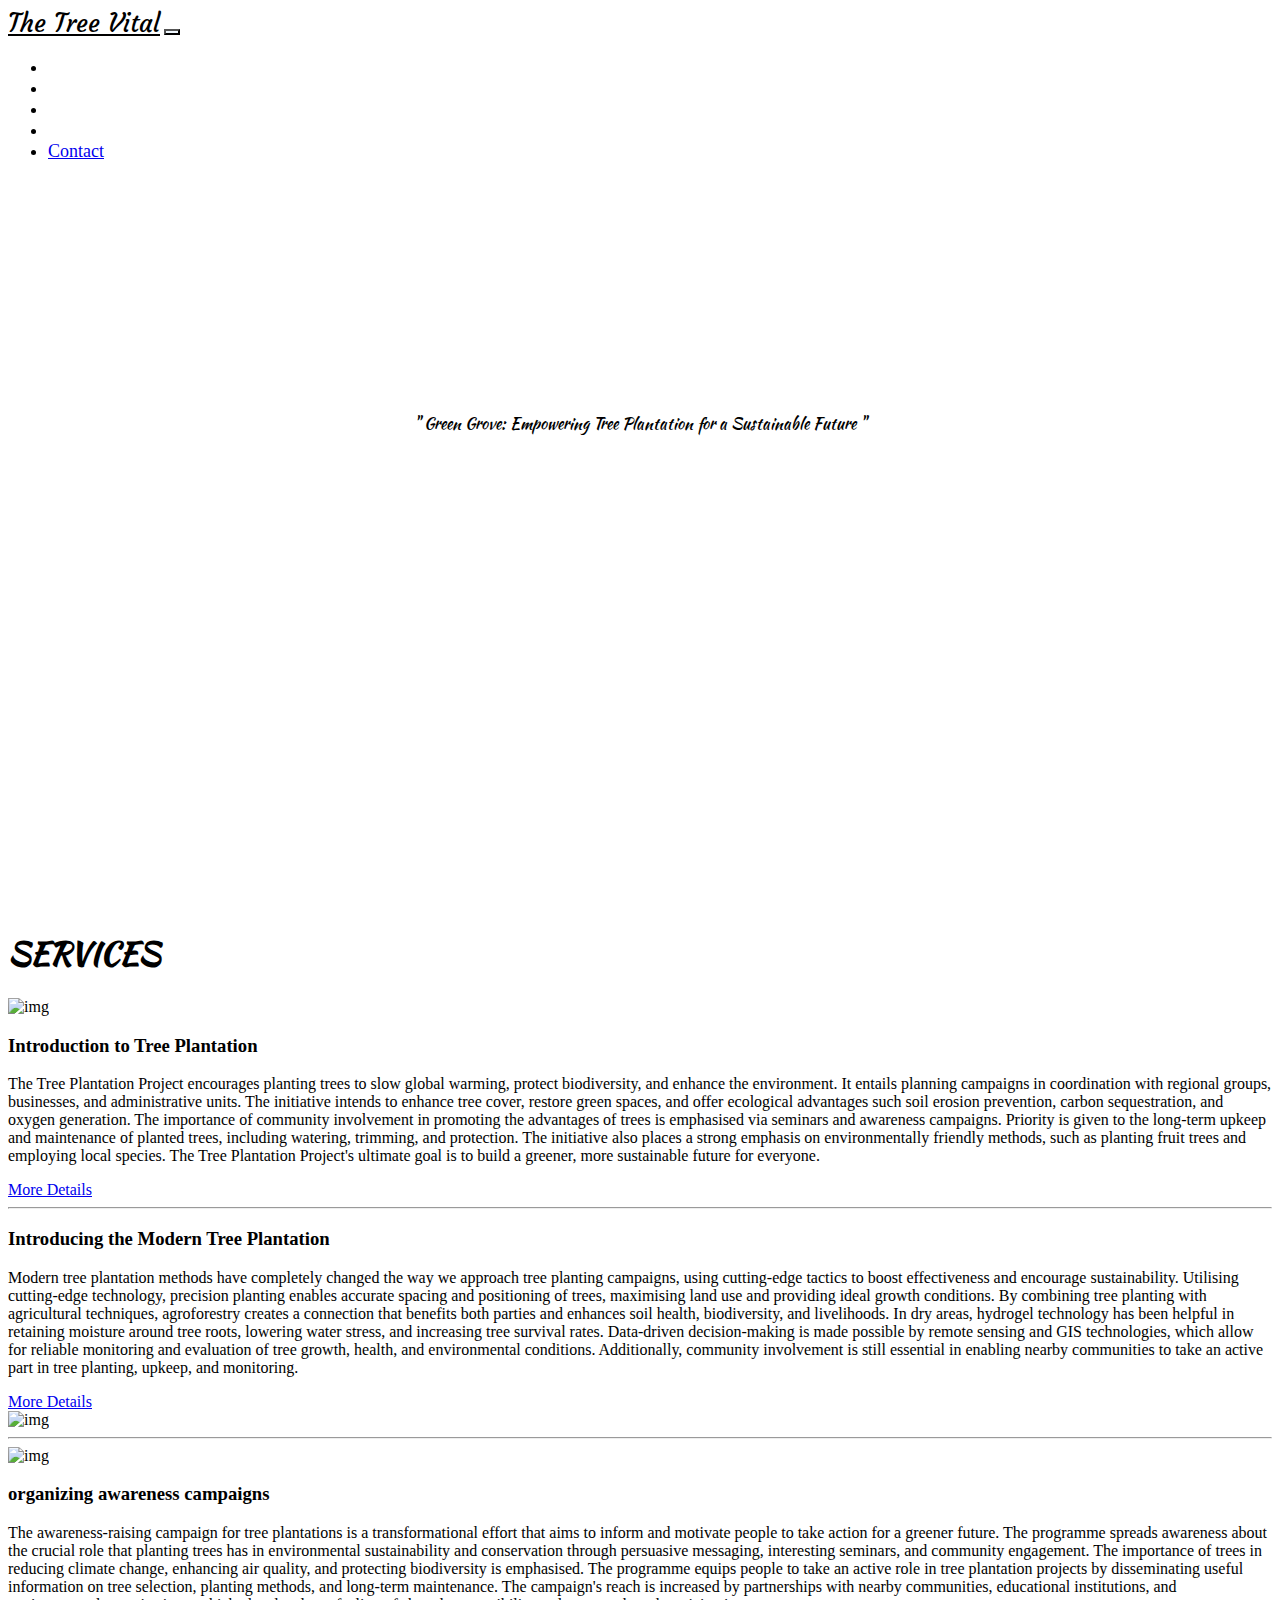
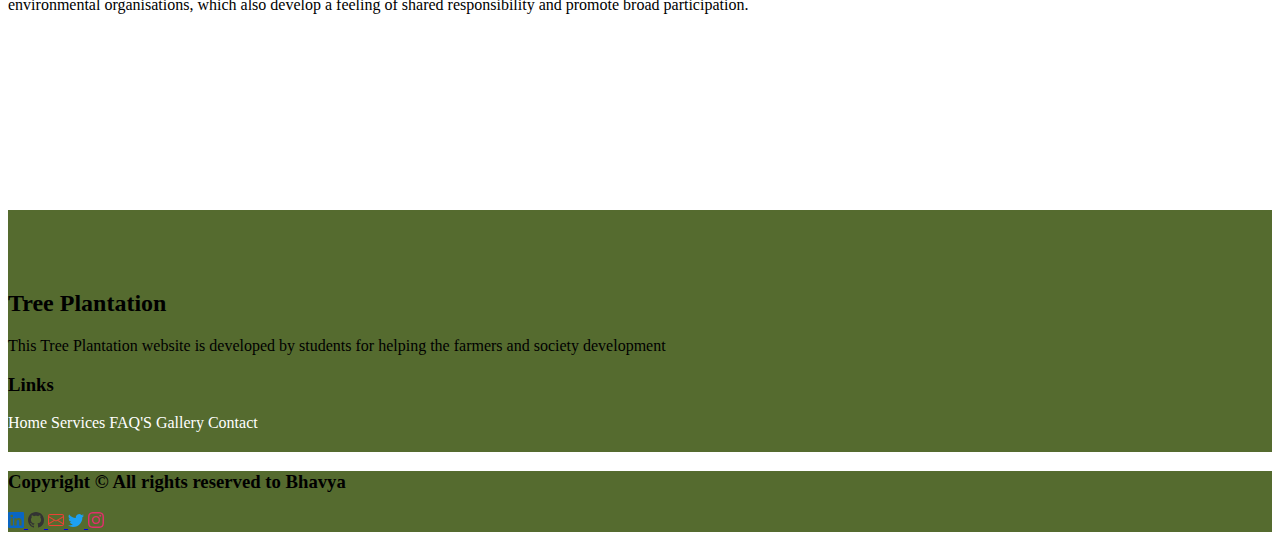
==== index.html @ 6fcde403 "Add files via upload" ====
<!DOCTYPE html>
<html lang="en">
<head>
    <meta charset="UTF-8">
    <meta name="viewport" content="width=device-width, initial-scale=1.0">
    <title>Tree Plantation</title>
    <link rel="preconnect" href="https://fonts.googleapis.com">
    <link rel="preconnect" href="https://fonts.gstatic.com" crossorigin>
    <link href="https://fonts.googleapis.com/css2?family=Courgette&family=Kaushan+Script&display=swap" rel="stylesheet">
    <link rel="preconnect" href="https://fonts.googleapis.com">
    <link rel="preconnect" href="https://fonts.gstatic.com" crossorigin>
    <link href="https://fonts.googleapis.com/css2?family=Courgette&display=swap" rel="stylesheet">
    <link href="https://cdn.jsdelivr.net/npm/bootstrap@5.3.0/dist/css/bootstrap.min.css" rel="stylesheet" integrity="sha384-9ndCyUaIbzAi2FUVXJi0CjmCapSmO7SnpJef0486qhLnuZ2cdeRhO02iuK6FUUVM" crossorigin="anonymous">
    <link rel="stylesheet" href="./style.css">
</head>
<body>
    
          
      <div class="header px-2">
        <nav class="navbar navbar-expand-md" aria-label="Fourth navbar example">
            <div class="container-fluid">
              <a class="navbar-brand fw-bold fs-1 px-2" href="./index.html">The Tree Vital</a>
              <button class="navbar-toggler collapsed" type="button" data-bs-toggle="collapse" data-bs-target="#navbarsExample04" aria-controls="navbarsExample04" aria-expanded="false" aria-label="Toggle navigation">
                <span class="navbar-toggler-icon"></span>
              </button>
            </div>
              <div class="navbar-collapse collapse" id="navbarsExample04">
                <ul class="navbar-nav me-auto mb-2 mb-md-0 fw-medium fs-5">
                  <li class="nav-item px-2">
                    <a class="nav-link" href="#hero-section">Home</a>
                  </li>
                  <li class="nav-item px-2">
                    <a class="nav-link" href="./services.html">Services</a>
                  </li>
                  <li class="nav-item px-2">
                    <a class="nav-link" href="./FAQ'S.html">FAQ'S</a>
                  </li>
                  <li class="nav-item px-2">
                    <a class="nav-link" href="./gallery.html">Gallery</a>
                  </li>
                  <li>
                    <a  class="btn btn-success mt-1 me-2 ms-1" href="./contact.html">Contact</a>
                  </li>
                 
                </ul>
              </div> 
          </nav>

          <div class="hero" id="hero-section">
            <p class="title fs-1 fw-bold">" Green Grove: Empowering Tree Plantation for a Sustainable Future "
             </p>
          </div>
          <div class="layer"></div>
        </div>
    
        <div class="sevices mt-5 pt-5">
       
          <div><h1 class="text-center fw-medium fs-1 mb-5 pb-4 serv-head">SERVICES</h1></div>

          <div class="container-fluid text-center p-3">
             <div class="row">

               <div class="col-lg-6 col-md-12 ">
                 <img src="images\images (3).jpeg" class="img-fluid rounded" alt="img">
               </div>

               <div class="col-lg-6 col-md-12 d-flex flex-column justify-content-center align-items-center">
                  <h3 class="sev1">Introduction to Tree Plantation</h3>
                  <p class="fw-medium">The Tree Plantation Project encourages planting trees to slow global warming, protect biodiversity, and enhance the environment. It entails planning campaigns in coordination with regional groups, businesses, and administrative units. The initiative intends to enhance tree cover, restore green spaces, and offer ecological advantages such soil erosion prevention, carbon sequestration, and oxygen generation. The importance of community involvement in promoting the advantages of trees is emphasised via seminars and awareness campaigns. Priority is given to the long-term upkeep and maintenance of planted trees, including watering, trimming, and protection. The initiative also places a strong emphasis on environmentally friendly methods, such as planting fruit trees and employing local species. The Tree Plantation Project's ultimate goal is to build a greener, more sustainable future for everyone.</p>
                  <a class="btn btn-success" href="./services.html#service-1">More Details</a>
               </div>

            </div>
           </div>

        <hr class="border border-success border-5">

           <div class="container-fluid text-center p-3">
            <div class="row">

              <div class="col-lg-6 col-md-12 d-flex flex-column justify-content-center align-items-center">
                 <h3 class="sev2">Introducing the Modern Tree Plantation</h3>
                 <p class="fw-medium">Modern tree plantation methods have completely changed the way we approach tree planting campaigns, using cutting-edge tactics to boost effectiveness and encourage sustainability. Utilising cutting-edge technology, precision planting enables accurate spacing and positioning of trees, maximising land use and providing ideal growth conditions. By combining tree planting with agricultural techniques, agroforestry creates a connection that benefits both parties and enhances soil health, biodiversity, and livelihoods. In dry areas, hydrogel technology has been helpful in retaining moisture around tree roots, lowering water stress, and increasing tree survival rates. Data-driven decision-making is made possible by remote sensing and GIS technologies, which allow for reliable monitoring and evaluation of tree growth, health, and environmental conditions. Additionally, community involvement is still essential in enabling nearby communities to take an active part in tree planting, upkeep, and monitoring.</p>
                 <a class="btn btn-success bt" href="./services.html#service-2">More Details</a>
              </div>
              <div class="col-lg-6 col-md-12 ">
                 <img src="images\TreePlanting.jpg" class="rounded img-fluid" alt="img">
               </div>

           </div>
          </div>
          <hr class="border border-success border-5">
          <div class="container-fluid text-center p-3">
            <div class="row">

              <div class="col-lg-6 col-md-12 ">
                 <img src="images/plantation.jpg" class="rounded img-fluid" alt="img">
              </div>

              <div class="col-lg-6 col-md-12 d-flex flex-column justify-content-center align-items-center">
                 <h3 class="sev3"> organizing awareness campaigns</h3>
                 <p class="fw-medium">The awareness-raising campaign for tree plantations is a transformational effort that aims to inform and motivate people to take action for a greener future. The programme spreads awareness about the crucial role that planting trees has in environmental sustainability and conservation through persuasive messaging, interesting seminars, and community engagement. The importance of trees in reducing climate change, enhancing air quality, and protecting biodiversity is emphasised. The programme equips people to take an active role in tree plantation projects by disseminating useful information on tree selection, planting methods, and long-term maintenance. The campaign's reach is increased by partnerships with nearby communities, educational institutions, and environmental organisations, which also develop a feeling of shared responsibility and promote broad participation.</p>
                
              </div>

           </div>
           
          </div>

          <div class="layer2">
            <!-- <img src="./images/Layer-3-copy.png" class="img-fluid" alt="img"> -->
        </div>
          
          <div class="footer text-center"> 
            <div class="container text-light">
                <div class="row">
                    <div class="col-lg-6 col-sm-12 mt-4">
                       <h2>Tree Plantation</h2>
                       <p>This Tree Plantation website is developed by students for helping the farmers and society development</p>
                    </div>

                    <div class="col-lg-6 col-sm-12 pt-4">
                        <h3>Links</h3>
                        <div class="d-flex gap-3 justify-content-center">
                        <a href="./index.html">Home</a>
                        <a href="./services.html">Services</a>
                        <a href="./FAQ'S.html">FAQ'S</a>
                        <a href="./gallery.html">Gallery</a>
                        <a href="./contact.html">Contact</a>
                      </div>
                    </div>

                </div>
              </div>
          </div>

            <div class="container-fluid foot">
                <div class="row p-3">
                  <h3 class=" col-lg-6 col-sm-12 fs-6 text-light"> Copyright &copy; All rights reserved to Bhavya</h3>
                  <div class="col-lg-6 col-sm-12 d-flex justify-content-end gap-4">
                    <a href="https://www.linkedin.com/in/bhavya-reddy-802b7b274/"><svg xmlns="http://www.w3.org/2000/svg" width="16" height="16" fill="currentColor" class="bi bi-linkedin" viewBox="0 0 16 16">
                      <path fill="#0A66C2" d="M0 1.146C0 .513.526 0 1.175 0h13.65C15.474 0 16 .513 16 1.146v13.708c0 .633-.526 1.146-1.175 1.146H1.175C.526 16 0 15.487 0 14.854V1.146zm4.943 12.248V6.169H2.542v7.225h2.401zm-1.2-8.212c.837 0 1.358-.554 1.358-1.248-.015-.709-.52-1.248-1.342-1.248-.822 0-1.359.54-1.359 1.248 0 .694.521 1.248 1.327 1.248h.016zm4.908 8.212V9.359c0-.216.016-.432.08-.586.173-.431.568-.878 1.232-.878.869 0 1.216.662 1.216 1.634v3.865h2.401V9.25c0-2.22-1.184-3.252-2.764-3.252-1.274 0-1.845.7-2.165 1.193v.025h-.016a5.54 5.54 0 0 1 .016-.025V6.169h-2.4c.03.678 0 7.225 0 7.225h2.4z"/>
                      </svg>
                    </a>
                    <a href="https://github.com/bhavyasriambati"><svg xmlns="http://www.w3.org/2000/svg" width="16" height="16" fill="currentColor" class="bi bi-github" viewBox="0 0 16 16">
                      <path fill="#333" d="M8 0C3.58 0 0 3.58 0 8c0 3.54 2.29 6.53 5.47 7.59.4.07.55-.17.55-.38 0-.19-.01-.82-.01-1.49-2.01.37-2.53-.49-2.69-.94-.09-.23-.48-.94-.82-1.13-.28-.15-.68-.52-.01-.53.63-.01 1.08.58 1.23.82.72 1.21 1.87.87 2.33.66.07-.52.28-.87.51-1.07-1.78-.2-3.64-.89-3.64-3.95 0-.87.31-1.59.82-2.15-.08-.2-.36-1.02.08-2.12 0 0 .67-.21 2.2.82.64-.18 1.32-.27 2-.27.68 0 1.36.09 2 .27 1.53-1.04 2.2-.82 2.2-.82.44 1.1.16 1.92.08 2.12.51.56.82 1.27.82 2.15 0 3.07-1.87 3.75-3.65 3.95.29.25.54.73.54 1.48 0 1.07-.01 1.93-.01 2.2 0 .21.15.46.55.38A8.012 8.012 0 0 0 16 8c0-4.42-3.58-8-8-8z"/>
                      </svg>
                    </a>
                    <a href="mailto:ambatibhavyasri02@gmail.com"><svg xmlns="http://www.w3.org/2000/svg" width="16" height="16" fill="currentColor" class="bi bi-envelope" viewBox="0 0 16 16">
                      <path fill="#EA4335" d="M0 4a2 2 0 0 1 2-2h12a2 2 0 0 1 2 2v8a2 2 0 0 1-2 2H2a2 2 0 0 1-2-2V4Zm2-1a1 1 0 0 0-1 1v.217l7 4.2 7-4.2V4a1 1 0 0 0-1-1H2Zm13 2.383-4.708 2.825L15 11.105V5.383Zm-.034 6.876-5.64-3.471L8 9.583l-1.326-.795-5.64 3.47A1 1 0 0 0 2 13h12a1 1 0 0 0 .966-.741ZM1 11.105l4.708-2.897L1 5.383v5.722Z"/>
                      </svg>
                    </a>
                    <a href="https://twitter.com/BhavyaReddy02"><svg xmlns="http://www.w3.org/2000/svg" width="16" height="16" fill="currentColor" class="bi bi-twitter" viewBox="0 0 16 16">
                      <path fill="#1DA1F2" d="M5.026 15c6.038 0 9.341-5.003 9.341-9.334 0-.14 0-.282-.006-.422A6.685 6.685 0 0 0 16 3.542a6.658 6.658 0 0 1-1.889.518 3.301 3.301 0 0 0 1.447-1.817 6.533 6.533 0 0 1-2.087.793A3.286 3.286 0 0 0 7.875 6.03a9.325 9.325 0 0 1-6.767-3.429 3.289 3.289 0 0 0 1.018 4.382A3.323 3.323 0 0 1 .64 6.575v.045a3.288 3.288 0 0 0 2.632 3.218 3.203 3.203 0 0 1-.865.115 3.23 3.23 0 0 1-.614-.057 3.283 3.283 0 0 0 3.067 2.277A6.588 6.588 0 0 1 .78 13.58a6.32 6.32 0 0 1-.78-.045A9.344 9.344 0 0 0 5.026 15z"/>
                      </svg>
                    </a>
                    <a href="https://www.instagram.com/bhavya_reddii_/"><svg xmlns="http://www.w3.org/2000/svg" width="16" height="16" fill="currentColor" class="bi bi-instagram" viewBox="0 0 16 16">
                      <path fill="#e1306c" d="M8 0C5.829 0 5.556.01 4.703.048 3.85.088 3.269.222 2.76.42a3.917 3.917 0 0 0-1.417.923A3.927 3.927 0 0 0 .42 2.76C.222 3.268.087 3.85.048 4.7.01 5.555 0 5.827 0 8.001c0 2.172.01 2.444.048 3.297.04.852.174 1.433.372 1.942.205.526.478.972.923 1.417.444.445.89.719 1.416.923.51.198 1.09.333 1.942.372C5.555 15.99 5.827 16 8 16s2.444-.01 3.298-.048c.851-.04 1.434-.174 1.943-.372a3.916 3.916 0 0 0 1.416-.923c.445-.445.718-.891.923-1.417.197-.509.332-1.09.372-1.942C15.99 10.445 16 10.173 16 8s-.01-2.445-.048-3.299c-.04-.851-.175-1.433-.372-1.941a3.926 3.926 0 0 0-.923-1.417A3.911 3.911 0 0 0 13.24.42c-.51-.198-1.092-.333-1.943-.372C10.443.01 10.172 0 7.998 0h.003zm-.717 1.442h.718c2.136 0 2.389.007 3.232.046.78.035 1.204.166 1.486.275.373.145.64.319.92.599.28.28.453.546.598.92.11.281.24.705.275 1.485.039.843.047 1.096.047 3.231s-.008 2.389-.047 3.232c-.035.78-.166 1.203-.275 1.485a2.47 2.47 0 0 1-.599.919c-.28.28-.546.453-.92.598-.28.11-.704.24-1.485.276-.843.038-1.096.047-3.232.047s-2.39-.009-3.233-.047c-.78-.036-1.203-.166-1.485-.276a2.478 2.478 0 0 1-.92-.598 2.48 2.48 0 0 1-.6-.92c-.109-.281-.24-.705-.275-1.485-.038-.843-.046-1.096-.046-3.233 0-2.136.008-2.388.046-3.231.036-.78.166-1.204.276-1.486.145-.373.319-.64.599-.92.28-.28.546-.453.92-.598.282-.11.705-.24 1.485-.276.738-.034 1.024-.044 2.515-.045v.002zm4.988 1.328a.96.96 0 1 0 0 1.92.96.96 0 0 0 0-1.92zm-4.27 1.122a4.109 4.109 0 1 0 0 8.217 4.109 4.109 0 0 0 0-8.217zm0 1.441a2.667 2.667 0 1 1 0 5.334 2.667 2.667 0 0 1 0-5.334z"/>
                      </svg>
                    </a>
                  </div>
                </div>
              </div>
            </div>


    
     

      <script src="https://cdn.jsdelivr.net/npm/bootstrap@5.3.0/dist/js/bootstrap.bundle.min.js" integrity="sha384-geWF76RCwLtnZ8qwWowPQNguL3RmwHVBC9FhGdlKrxdiJJigb/j/68SIy3Te4Bkz" crossorigin="anonymous"></script>
</body>
</html>
---- style.css ----
.header:hover{
    color: aliceblue;
}

.navbar-brand{
    color:black;
    font-family: 'Courgette', cursive;
    font-size: 25px;
    background: url('images/page-title-layer.png');
    border-radius: 15px;
    background-position: 8%;
}
.navbar-toggler:focus{
    box-shadow:none;
}
.navbar-toggler{
    background-color: aliceblue;
}
.nav-link{
    color: white;
}
.navbar-nav{
    font-size: 18px;
}
.header{
    height: 100vh;
    background: url('images/background1.png');
    background-size: cover;
    background-repeat: no-repeat;
}
.hero{
    height:100vh;
    display: flex;
    justify-content: center;
    color:black;
    font-family: 'Kaushan Script', cursive;
}
.title{
    position: relative;
    top: 24%;
}
.layer{
    height:20vh;
    background: url('images/page-title-layer.png');
    background-size: cover;
    background-repeat: no-repeat;
    position: relative;
    bottom: 19%;
}
.serv-head{
    font-family: 'Kaushan Script', cursive;
}
.left{
    height:400px;
    background: url('./gallery/organic.jpg');
    background-size: cover;
    background-repeat: no-repeat;
}
.layer2{
    height:20vh;
    background: url('images/page-title-layer.png');
    background-size: cover;
    background-repeat: no-repeat;
    position:relative;
    top: 68px;
}
.footer{
    height:auto;
    background-color:darkolivegreen;
    padding:60px 0px 20px 0px;
}
.foot{
    background-color:darkolivegreen;
}
.footer a{
    text-decoration: none;
    color: white;
}

@media(max-width:576px){
    
    .row>.col-sm-12{
        margin-bottom: 15px;
    }
    .row>.col-sm-6{
        width:50%;
    }
    .bt{
        margin-bottom: 20px;
    }
    .hero{
        color: white;
        text-align: center;
    }
    .layer2{
        height: 10vh;
        top: 30px;
    }
    .layer{
        height: 10vh;
        bottom: 95px;
    }

}
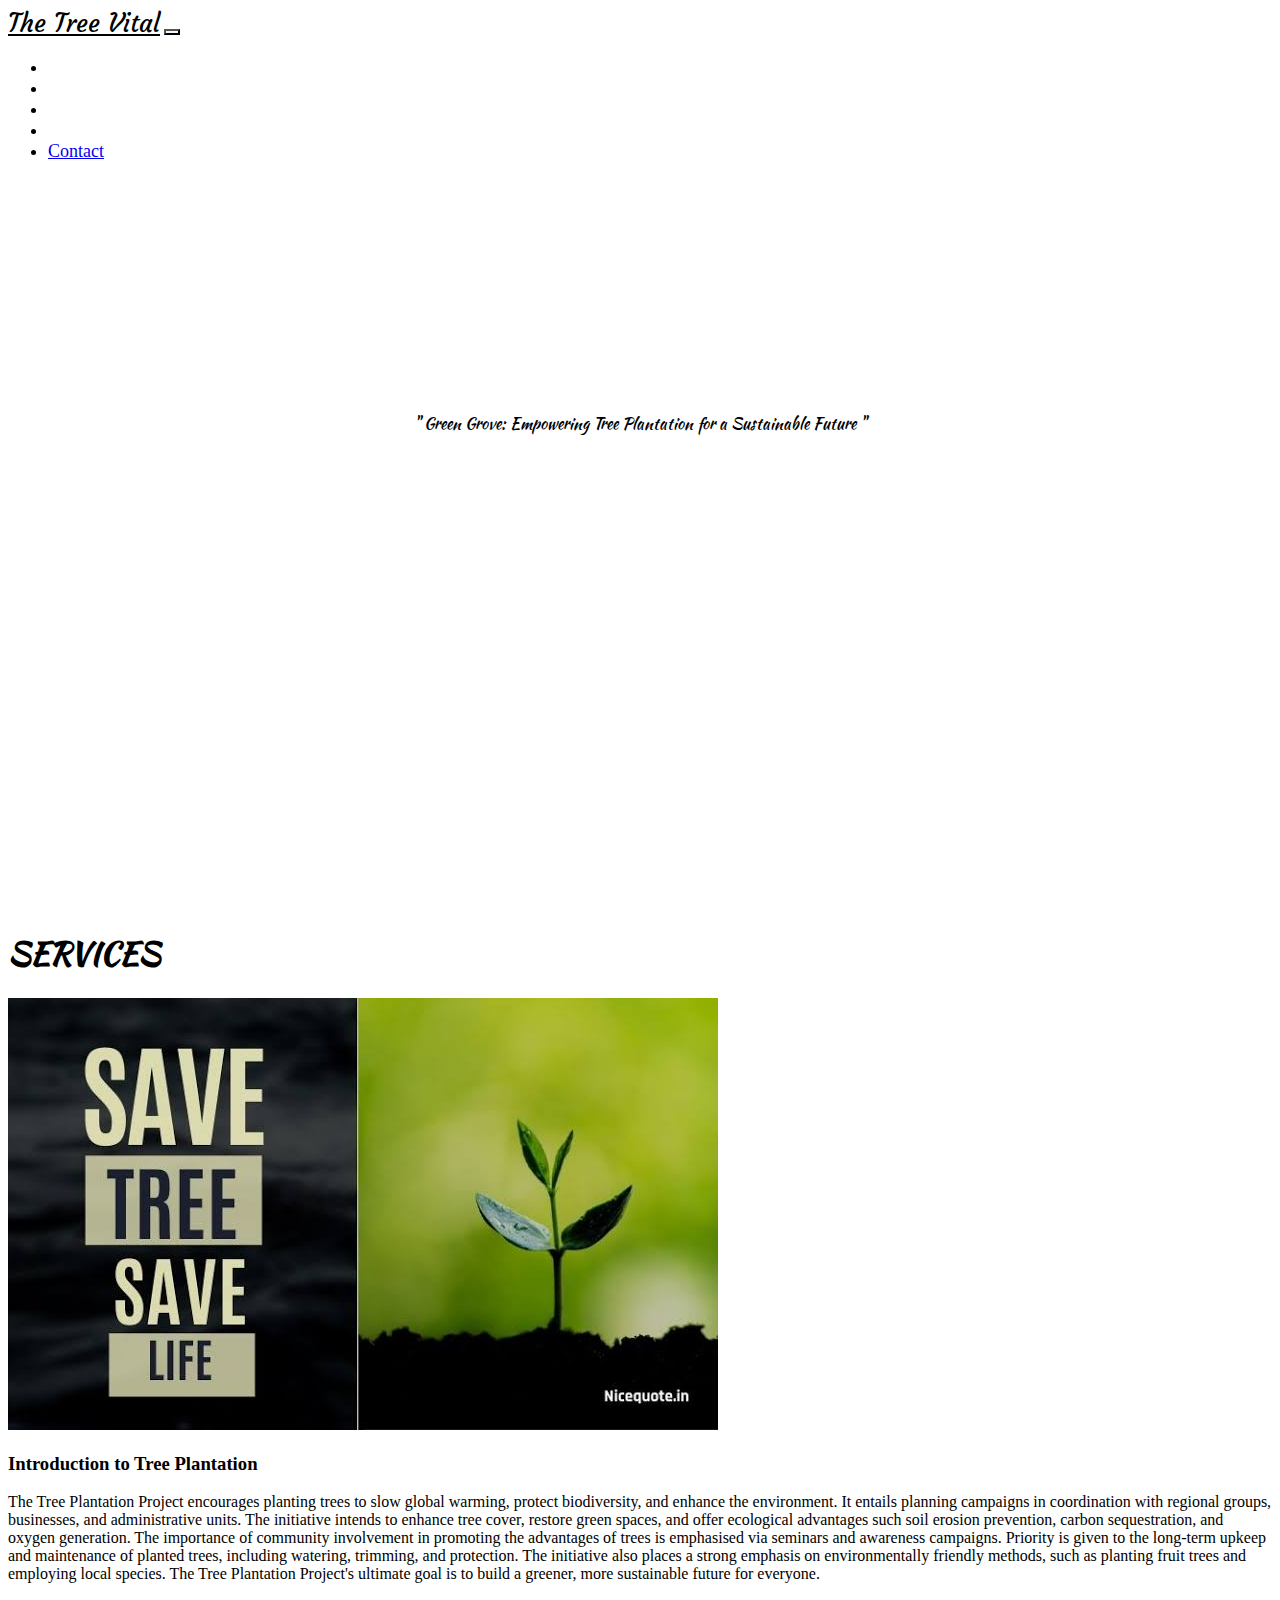
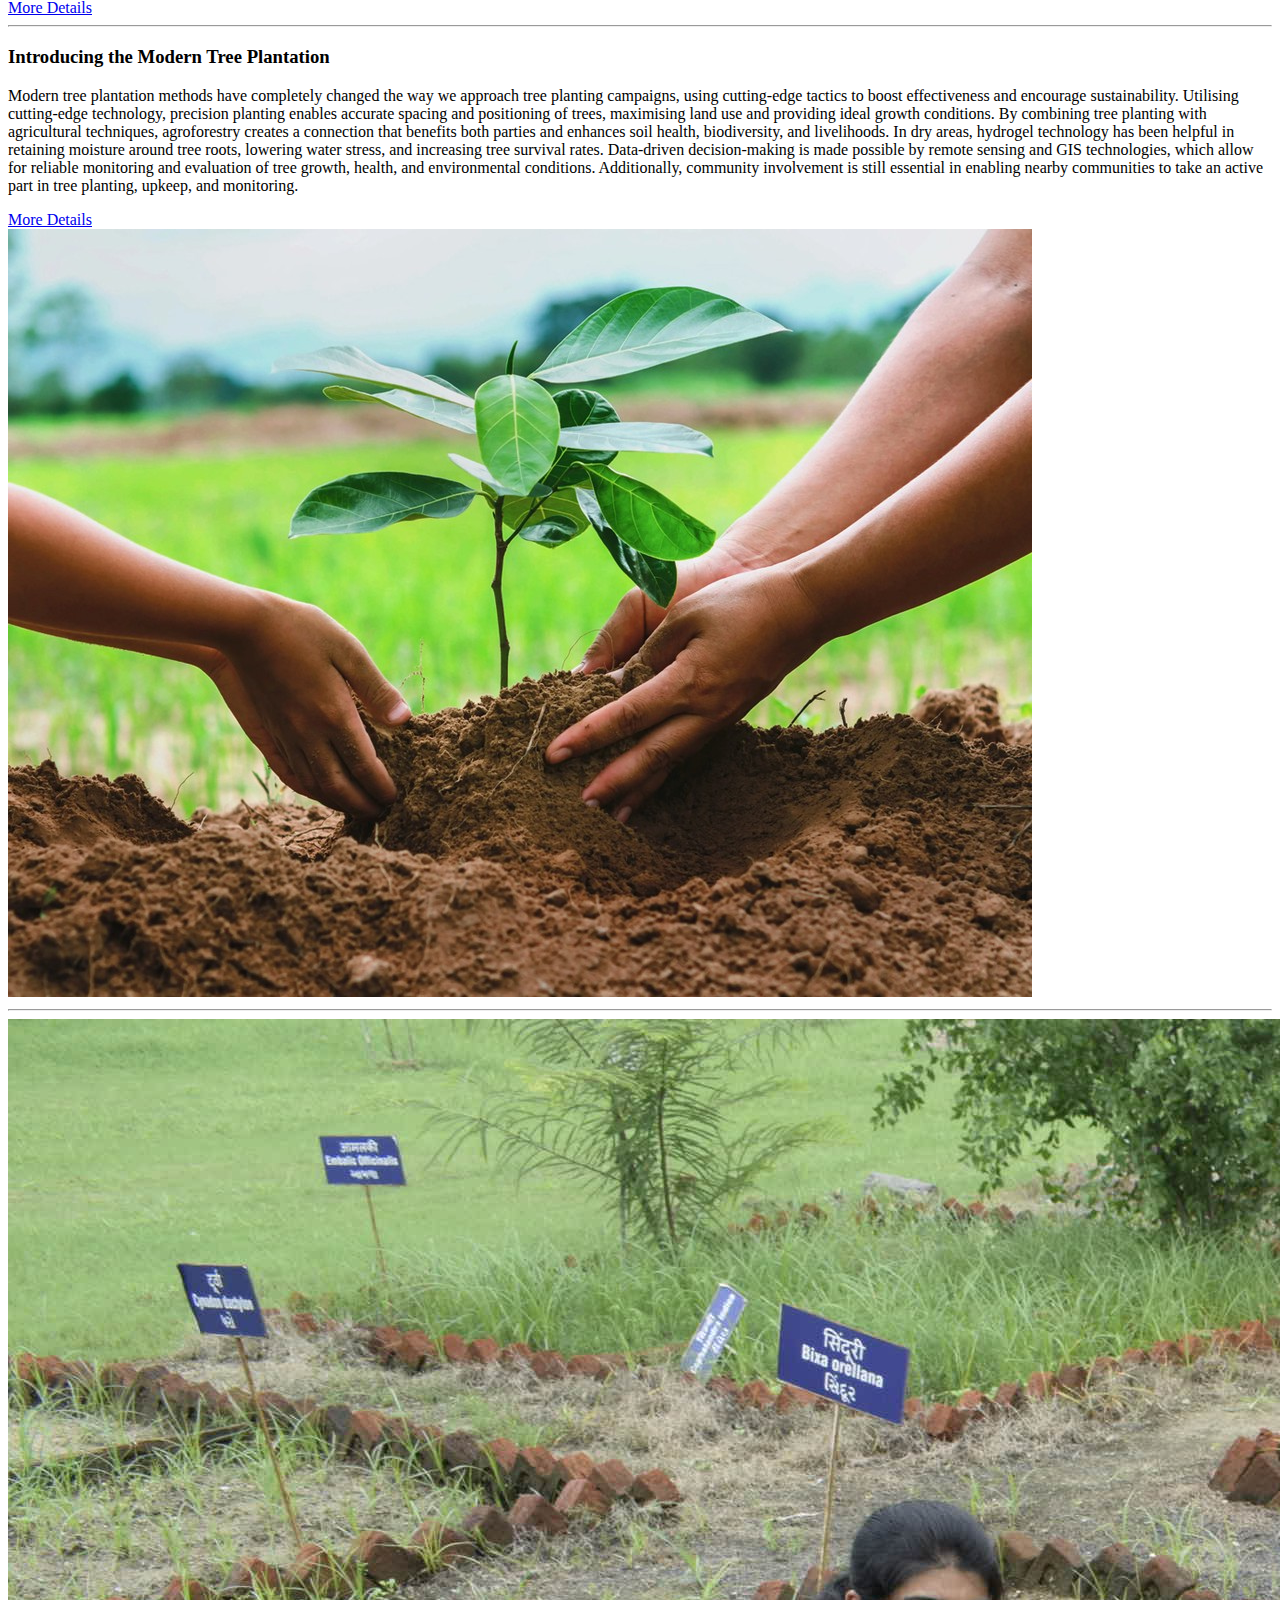
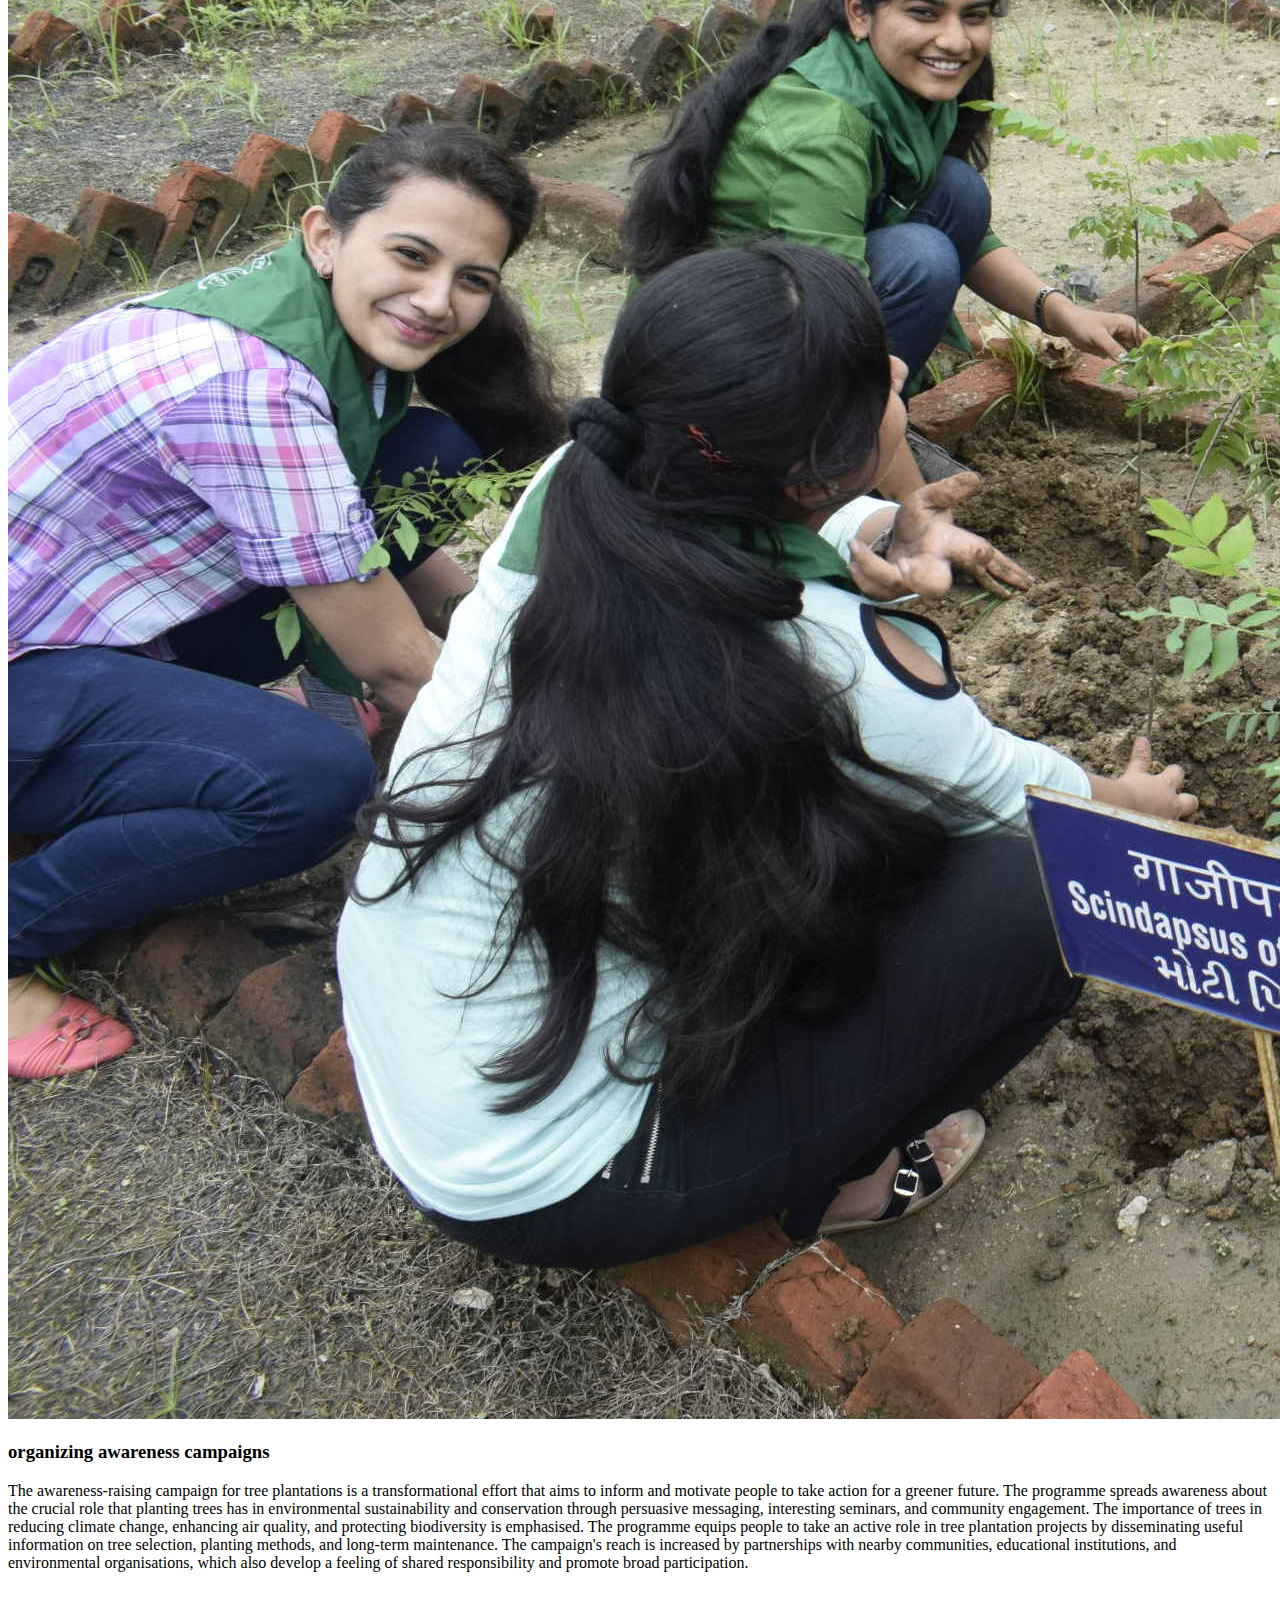
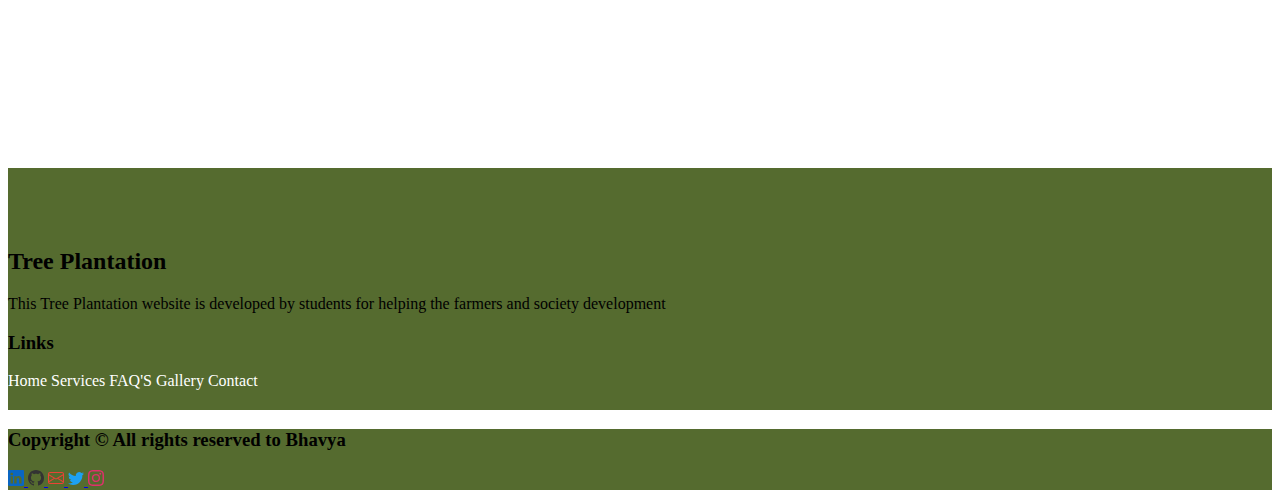
==== commit 1df062eb: "Update index.html" ====
--- a/index.html
+++ b/index.html
@@ -61,7 +61,7 @@
              <div class="row">
 
                <div class="col-lg-6 col-md-12 ">
-                 <img src="images\images (3).jpeg" class="img-fluid rounded" alt="img">
+                 <img src="images (3).jpeg" class="img-fluid rounded" alt="img">
                </div>
 
                <div class="col-lg-6 col-md-12 d-flex flex-column justify-content-center align-items-center">
@@ -84,7 +84,7 @@
                  <a class="btn btn-success bt" href="./services.html#service-2">More Details</a>
               </div>
               <div class="col-lg-6 col-md-12 ">
-                 <img src="images\TreePlanting.jpg" class="rounded img-fluid" alt="img">
+                 <img src="TreePlanting.jpg" class="rounded img-fluid" alt="img">
                </div>
 
            </div>
@@ -94,7 +94,7 @@
             <div class="row">
 
               <div class="col-lg-6 col-md-12 ">
-                 <img src="images/plantation.jpg" class="rounded img-fluid" alt="img">
+                 <img src="plantation.jpg" class="rounded img-fluid" alt="img">
               </div>
 
               <div class="col-lg-6 col-md-12 d-flex flex-column justify-content-center align-items-center">
@@ -169,4 +169,4 @@
 
       <script src="https://cdn.jsdelivr.net/npm/bootstrap@5.3.0/dist/js/bootstrap.bundle.min.js" integrity="sha384-geWF76RCwLtnZ8qwWowPQNguL3RmwHVBC9FhGdlKrxdiJJigb/j/68SIy3Te4Bkz" crossorigin="anonymous"></script>
 </body>
-</html>+</html>
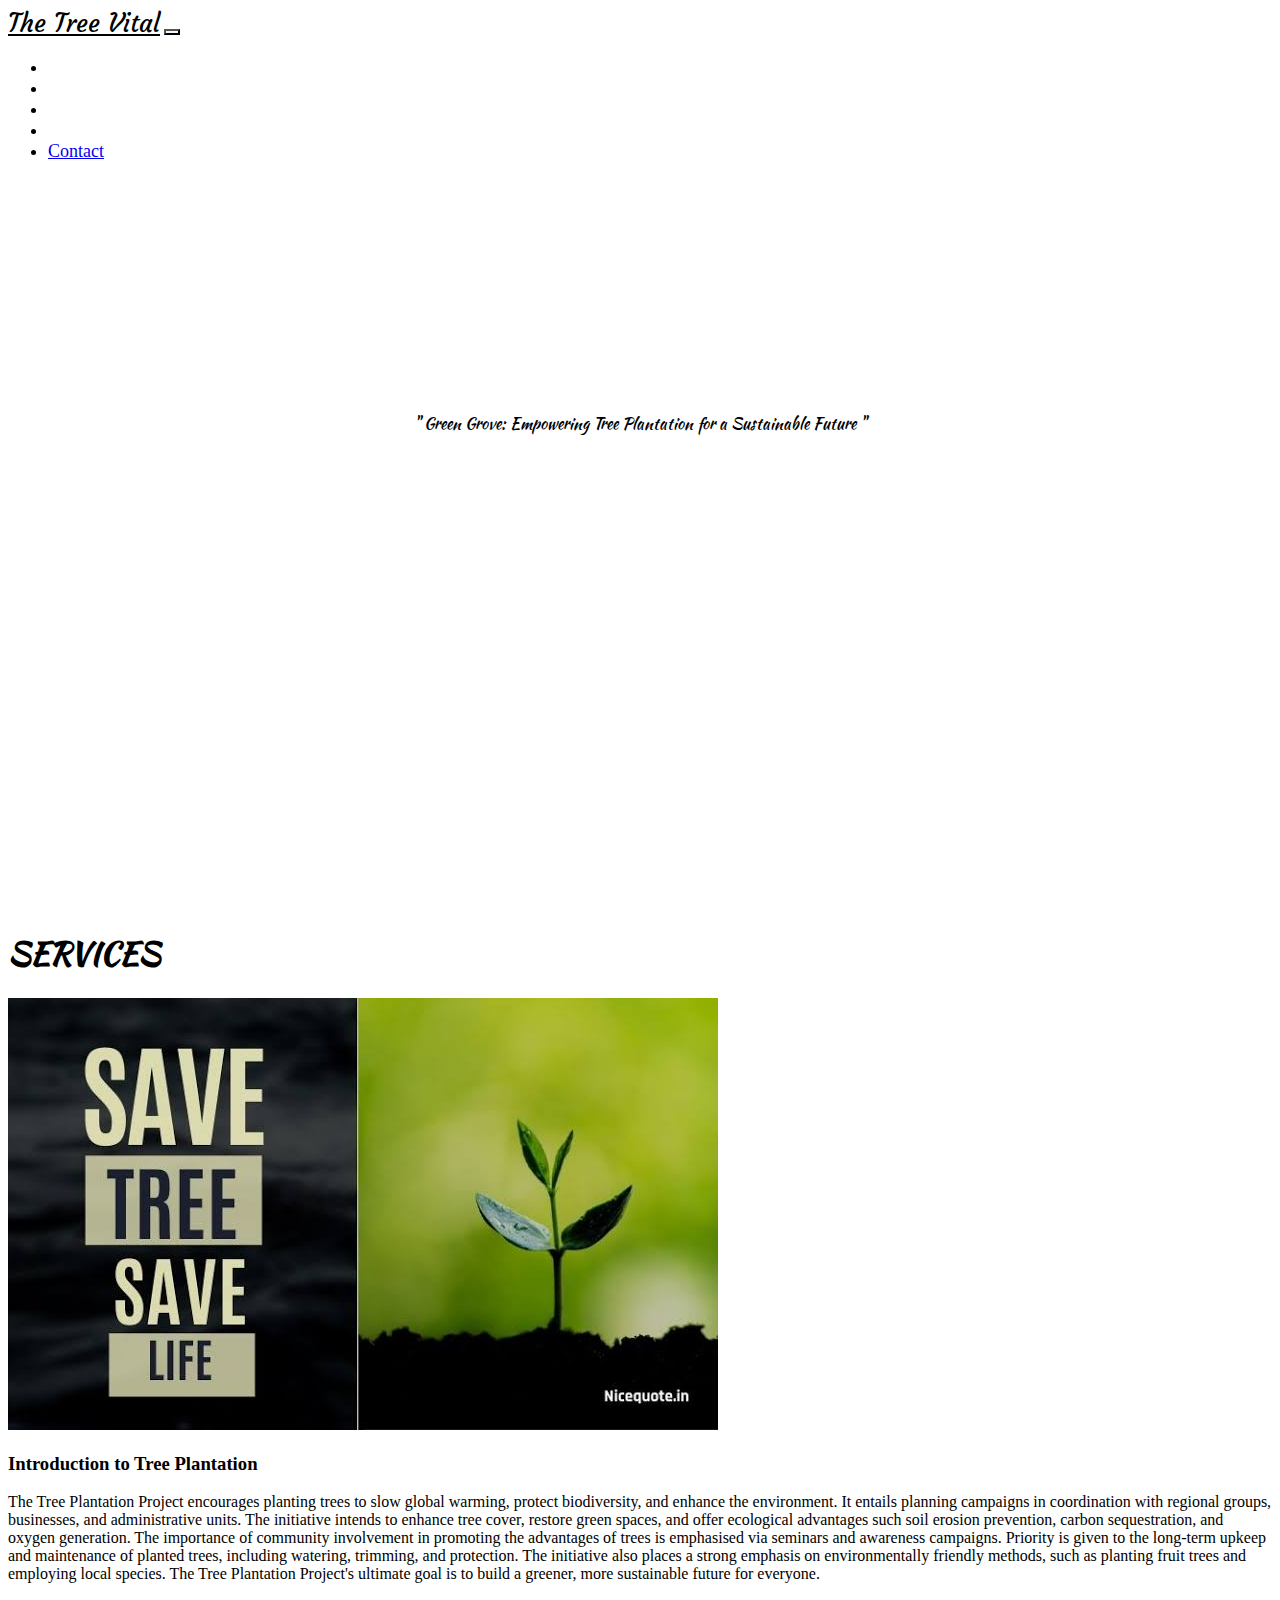
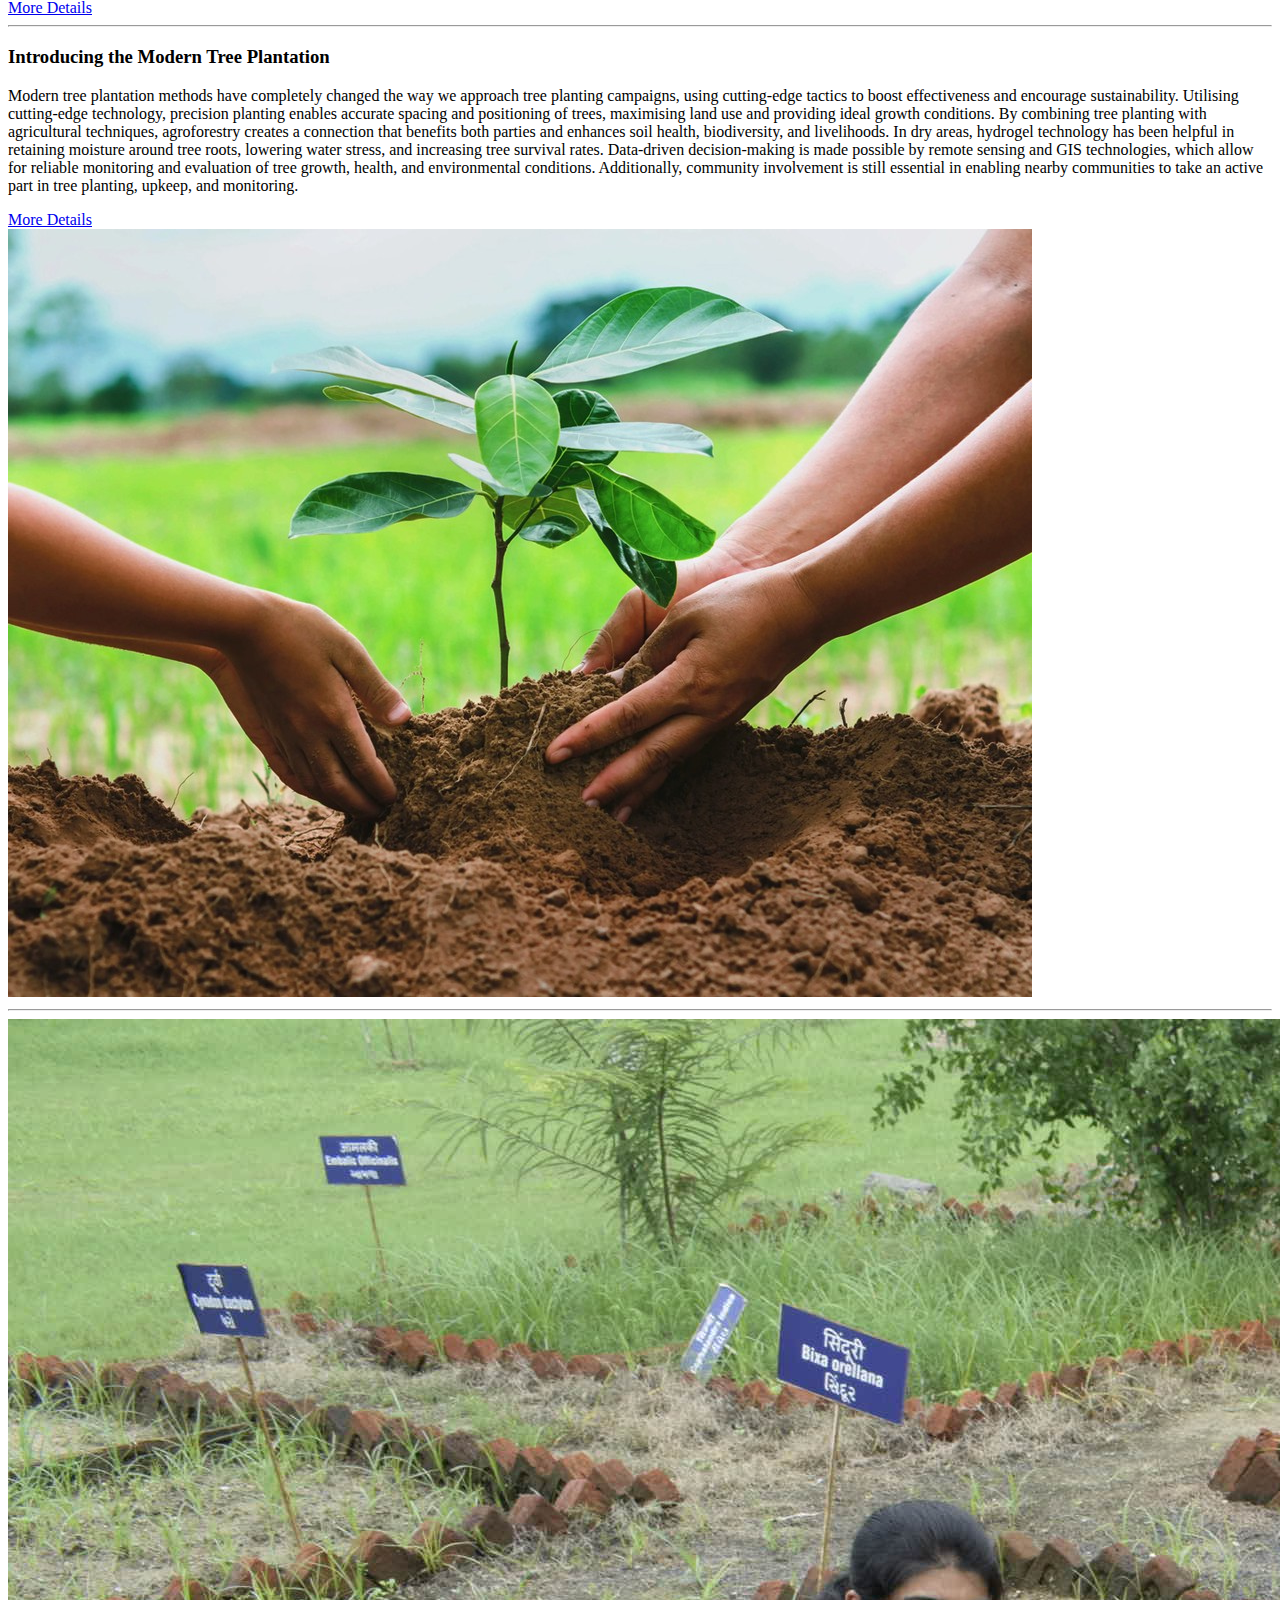
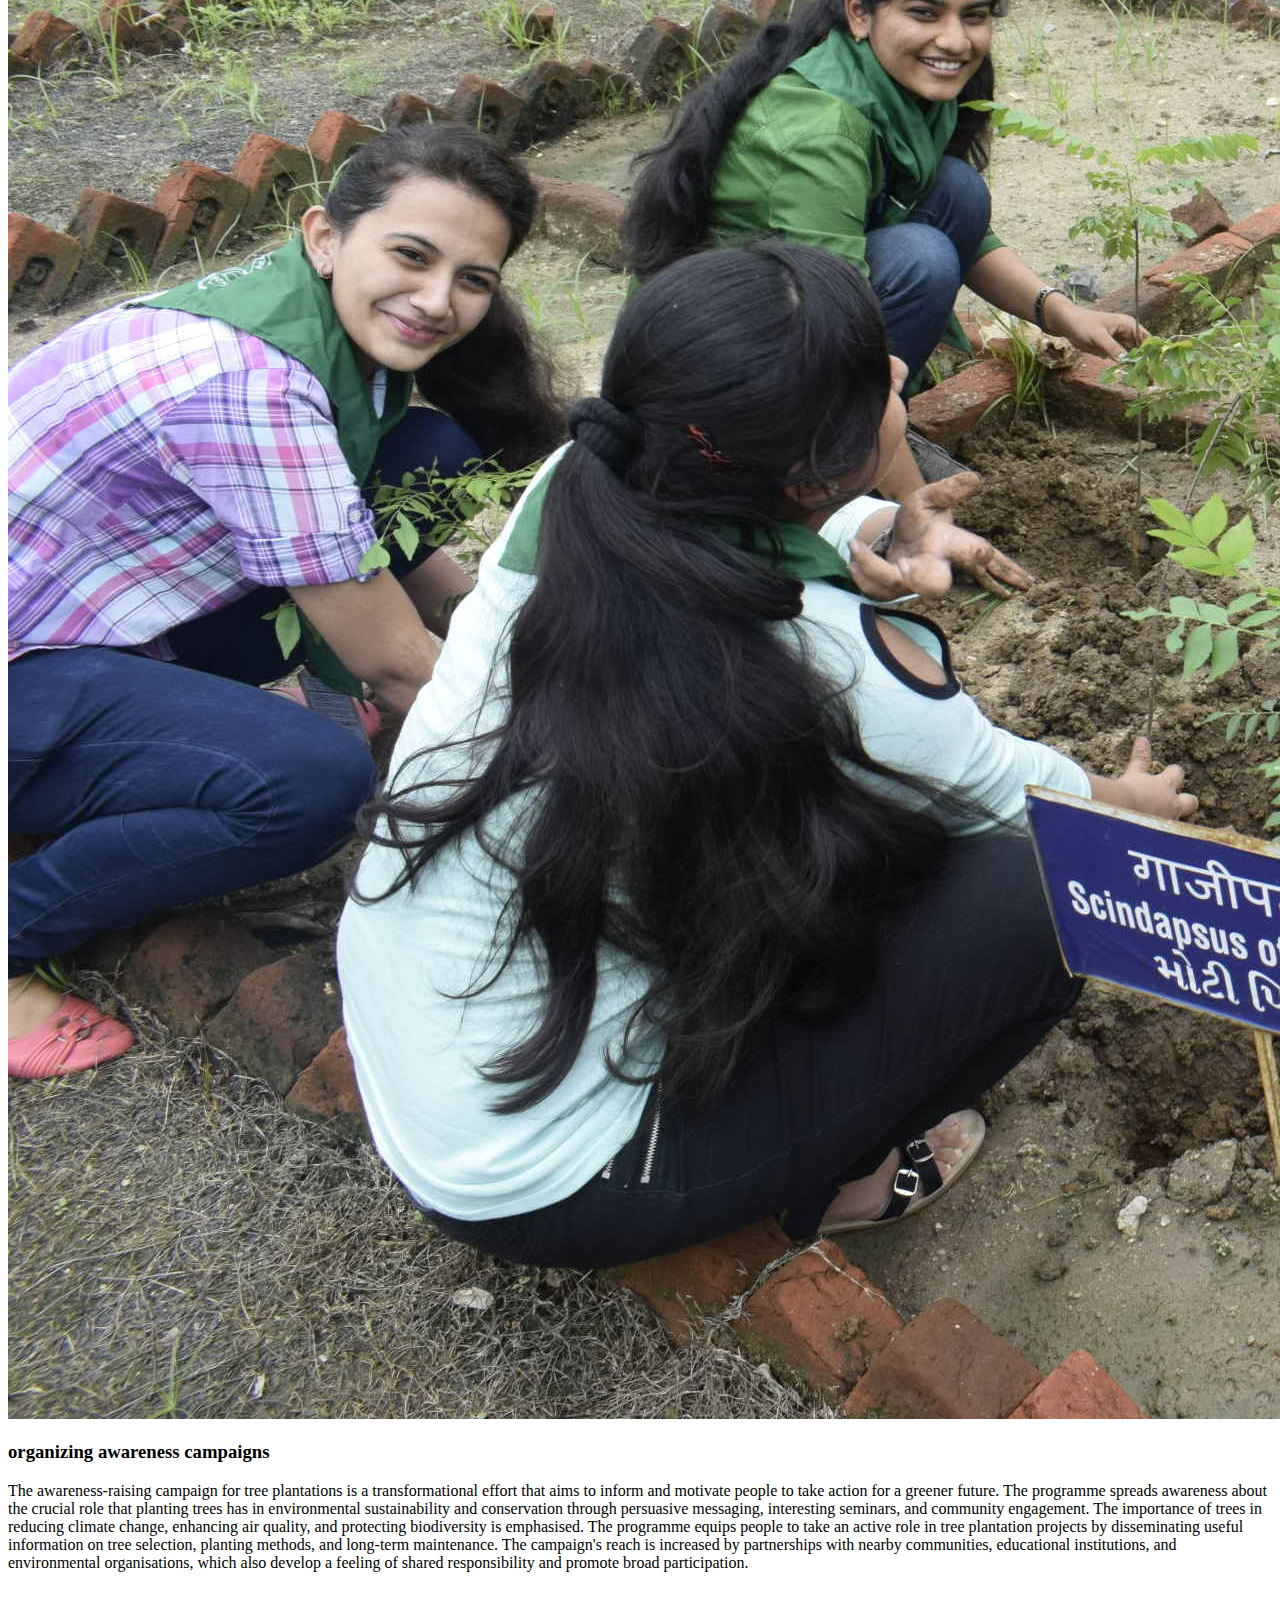
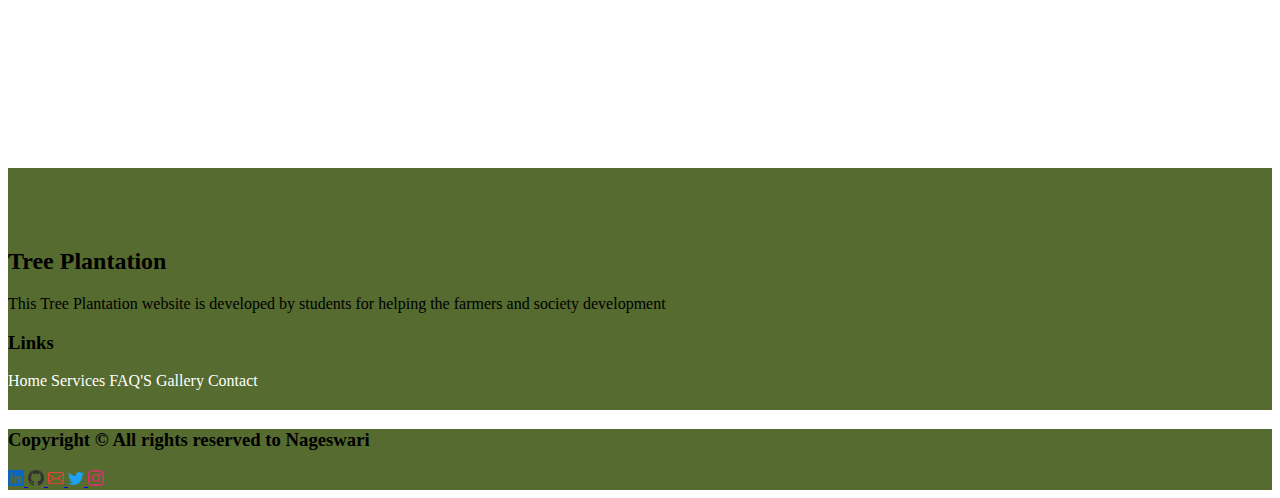
==== commit 09206413: "Update index.html" ====
--- a/index.html
+++ b/index.html
@@ -136,25 +136,25 @@
 
             <div class="container-fluid foot">
                 <div class="row p-3">
-                  <h3 class=" col-lg-6 col-sm-12 fs-6 text-light"> Copyright &copy; All rights reserved to Bhavya</h3>
+                  <h3 class=" col-lg-6 col-sm-12 fs-6 text-light"> Copyright &copy; All rights reserved to Nageswari</h3>
                   <div class="col-lg-6 col-sm-12 d-flex justify-content-end gap-4">
-                    <a href="https://www.linkedin.com/in/bhavya-reddy-802b7b274/"><svg xmlns="http://www.w3.org/2000/svg" width="16" height="16" fill="currentColor" class="bi bi-linkedin" viewBox="0 0 16 16">
+                    <a href="https://www.linkedin.com/in/nageswari.peta-802b7b274/"><svg xmlns="http://www.w3.org/2000/svg" width="16" height="16" fill="currentColor" class="bi bi-linkedin" viewBox="0 0 16 16">
                       <path fill="#0A66C2" d="M0 1.146C0 .513.526 0 1.175 0h13.65C15.474 0 16 .513 16 1.146v13.708c0 .633-.526 1.146-1.175 1.146H1.175C.526 16 0 15.487 0 14.854V1.146zm4.943 12.248V6.169H2.542v7.225h2.401zm-1.2-8.212c.837 0 1.358-.554 1.358-1.248-.015-.709-.52-1.248-1.342-1.248-.822 0-1.359.54-1.359 1.248 0 .694.521 1.248 1.327 1.248h.016zm4.908 8.212V9.359c0-.216.016-.432.08-.586.173-.431.568-.878 1.232-.878.869 0 1.216.662 1.216 1.634v3.865h2.401V9.25c0-2.22-1.184-3.252-2.764-3.252-1.274 0-1.845.7-2.165 1.193v.025h-.016a5.54 5.54 0 0 1 .016-.025V6.169h-2.4c.03.678 0 7.225 0 7.225h2.4z"/>
                       </svg>
                     </a>
-                    <a href="https://github.com/bhavyasriambati"><svg xmlns="http://www.w3.org/2000/svg" width="16" height="16" fill="currentColor" class="bi bi-github" viewBox="0 0 16 16">
+                    <a href="https://github.com/Nageswari.peta"><svg xmlns="http://www.w3.org/2000/svg" width="16" height="16" fill="currentColor" class="bi bi-github" viewBox="0 0 16 16">
                       <path fill="#333" d="M8 0C3.58 0 0 3.58 0 8c0 3.54 2.29 6.53 5.47 7.59.4.07.55-.17.55-.38 0-.19-.01-.82-.01-1.49-2.01.37-2.53-.49-2.69-.94-.09-.23-.48-.94-.82-1.13-.28-.15-.68-.52-.01-.53.63-.01 1.08.58 1.23.82.72 1.21 1.87.87 2.33.66.07-.52.28-.87.51-1.07-1.78-.2-3.64-.89-3.64-3.95 0-.87.31-1.59.82-2.15-.08-.2-.36-1.02.08-2.12 0 0 .67-.21 2.2.82.64-.18 1.32-.27 2-.27.68 0 1.36.09 2 .27 1.53-1.04 2.2-.82 2.2-.82.44 1.1.16 1.92.08 2.12.51.56.82 1.27.82 2.15 0 3.07-1.87 3.75-3.65 3.95.29.25.54.73.54 1.48 0 1.07-.01 1.93-.01 2.2 0 .21.15.46.55.38A8.012 8.012 0 0 0 16 8c0-4.42-3.58-8-8-8z"/>
                       </svg>
                     </a>
-                    <a href="mailto:ambatibhavyasri02@gmail.com"><svg xmlns="http://www.w3.org/2000/svg" width="16" height="16" fill="currentColor" class="bi bi-envelope" viewBox="0 0 16 16">
+                    <a href="mailto:nageswari.peta0712@gmail.com"><svg xmlns="http://www.w3.org/2000/svg" width="16" height="16" fill="currentColor" class="bi bi-envelope" viewBox="0 0 16 16">
                       <path fill="#EA4335" d="M0 4a2 2 0 0 1 2-2h12a2 2 0 0 1 2 2v8a2 2 0 0 1-2 2H2a2 2 0 0 1-2-2V4Zm2-1a1 1 0 0 0-1 1v.217l7 4.2 7-4.2V4a1 1 0 0 0-1-1H2Zm13 2.383-4.708 2.825L15 11.105V5.383Zm-.034 6.876-5.64-3.471L8 9.583l-1.326-.795-5.64 3.47A1 1 0 0 0 2 13h12a1 1 0 0 0 .966-.741ZM1 11.105l4.708-2.897L1 5.383v5.722Z"/>
                       </svg>
                     </a>
-                    <a href="https://twitter.com/BhavyaReddy02"><svg xmlns="http://www.w3.org/2000/svg" width="16" height="16" fill="currentColor" class="bi bi-twitter" viewBox="0 0 16 16">
+                    <a href="https://twitter.com/Nageswari02"><svg xmlns="http://www.w3.org/2000/svg" width="16" height="16" fill="currentColor" class="bi bi-twitter" viewBox="0 0 16 16">
                       <path fill="#1DA1F2" d="M5.026 15c6.038 0 9.341-5.003 9.341-9.334 0-.14 0-.282-.006-.422A6.685 6.685 0 0 0 16 3.542a6.658 6.658 0 0 1-1.889.518 3.301 3.301 0 0 0 1.447-1.817 6.533 6.533 0 0 1-2.087.793A3.286 3.286 0 0 0 7.875 6.03a9.325 9.325 0 0 1-6.767-3.429 3.289 3.289 0 0 0 1.018 4.382A3.323 3.323 0 0 1 .64 6.575v.045a3.288 3.288 0 0 0 2.632 3.218 3.203 3.203 0 0 1-.865.115 3.23 3.23 0 0 1-.614-.057 3.283 3.283 0 0 0 3.067 2.277A6.588 6.588 0 0 1 .78 13.58a6.32 6.32 0 0 1-.78-.045A9.344 9.344 0 0 0 5.026 15z"/>
                       </svg>
                     </a>
-                    <a href="https://www.instagram.com/bhavya_reddii_/"><svg xmlns="http://www.w3.org/2000/svg" width="16" height="16" fill="currentColor" class="bi bi-instagram" viewBox="0 0 16 16">
+                    <a href="https://www.instagram.com/admirer_of_Siva/"><svg xmlns="http://www.w3.org/2000/svg" width="16" height="16" fill="currentColor" class="bi bi-instagram" viewBox="0 0 16 16">
                       <path fill="#e1306c" d="M8 0C5.829 0 5.556.01 4.703.048 3.85.088 3.269.222 2.76.42a3.917 3.917 0 0 0-1.417.923A3.927 3.927 0 0 0 .42 2.76C.222 3.268.087 3.85.048 4.7.01 5.555 0 5.827 0 8.001c0 2.172.01 2.444.048 3.297.04.852.174 1.433.372 1.942.205.526.478.972.923 1.417.444.445.89.719 1.416.923.51.198 1.09.333 1.942.372C5.555 15.99 5.827 16 8 16s2.444-.01 3.298-.048c.851-.04 1.434-.174 1.943-.372a3.916 3.916 0 0 0 1.416-.923c.445-.445.718-.891.923-1.417.197-.509.332-1.09.372-1.942C15.99 10.445 16 10.173 16 8s-.01-2.445-.048-3.299c-.04-.851-.175-1.433-.372-1.941a3.926 3.926 0 0 0-.923-1.417A3.911 3.911 0 0 0 13.24.42c-.51-.198-1.092-.333-1.943-.372C10.443.01 10.172 0 7.998 0h.003zm-.717 1.442h.718c2.136 0 2.389.007 3.232.046.78.035 1.204.166 1.486.275.373.145.64.319.92.599.28.28.453.546.598.92.11.281.24.705.275 1.485.039.843.047 1.096.047 3.231s-.008 2.389-.047 3.232c-.035.78-.166 1.203-.275 1.485a2.47 2.47 0 0 1-.599.919c-.28.28-.546.453-.92.598-.28.11-.704.24-1.485.276-.843.038-1.096.047-3.232.047s-2.39-.009-3.233-.047c-.78-.036-1.203-.166-1.485-.276a2.478 2.478 0 0 1-.92-.598 2.48 2.48 0 0 1-.6-.92c-.109-.281-.24-.705-.275-1.485-.038-.843-.046-1.096-.046-3.233 0-2.136.008-2.388.046-3.231.036-.78.166-1.204.276-1.486.145-.373.319-.64.599-.92.28-.28.546-.453.92-.598.282-.11.705-.24 1.485-.276.738-.034 1.024-.044 2.515-.045v.002zm4.988 1.328a.96.96 0 1 0 0 1.92.96.96 0 0 0 0-1.92zm-4.27 1.122a4.109 4.109 0 1 0 0 8.217 4.109 4.109 0 0 0 0-8.217zm0 1.441a2.667 2.667 0 1 1 0 5.334 2.667 2.667 0 0 1 0-5.334z"/>
                       </svg>
                     </a>
--- a/style.css
+++ b/style.css
@@ -24,7 +24,7 @@
 }
 .header{
     height: 100vh;
-    background: url('images/background1.png');
+    background: url('background1.png');
     background-size: cover;
     background-repeat: no-repeat;
 }
@@ -101,4 +101,4 @@
         bottom: 95px;
     }
 
-}+}
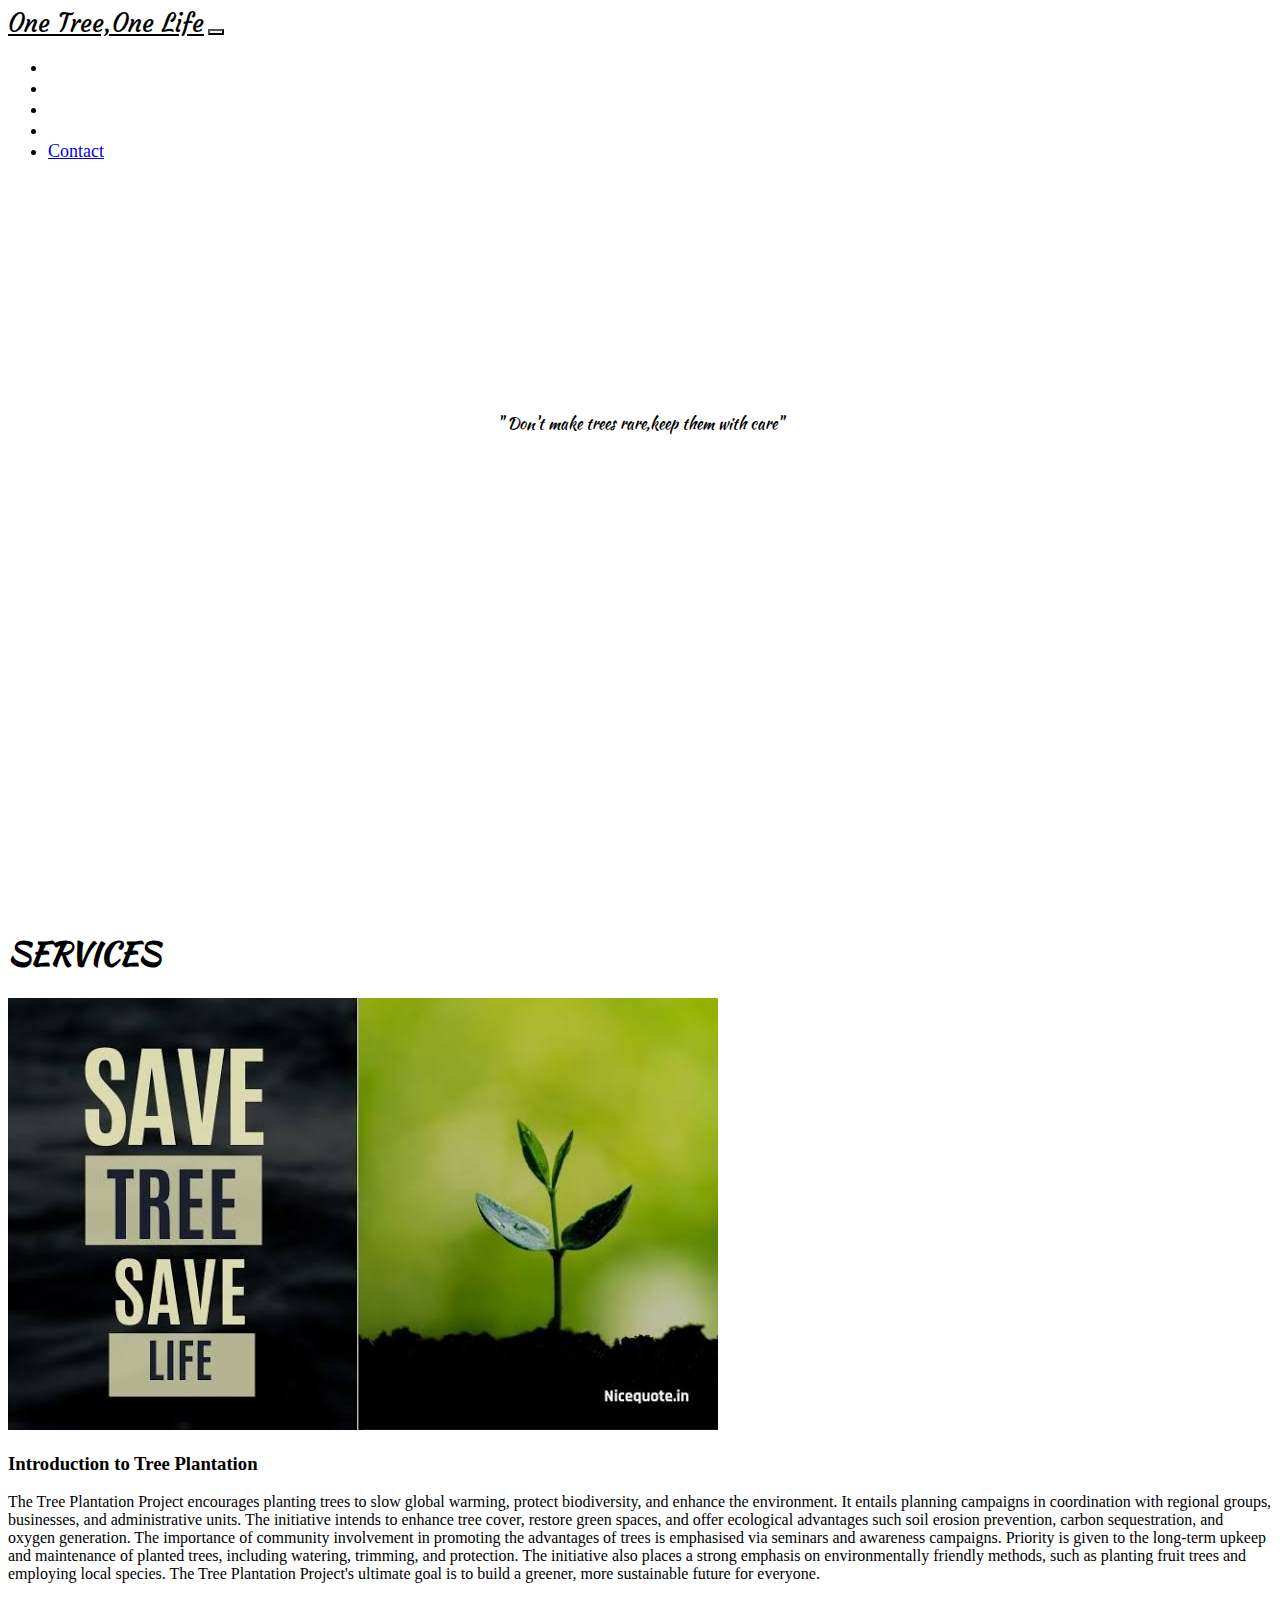
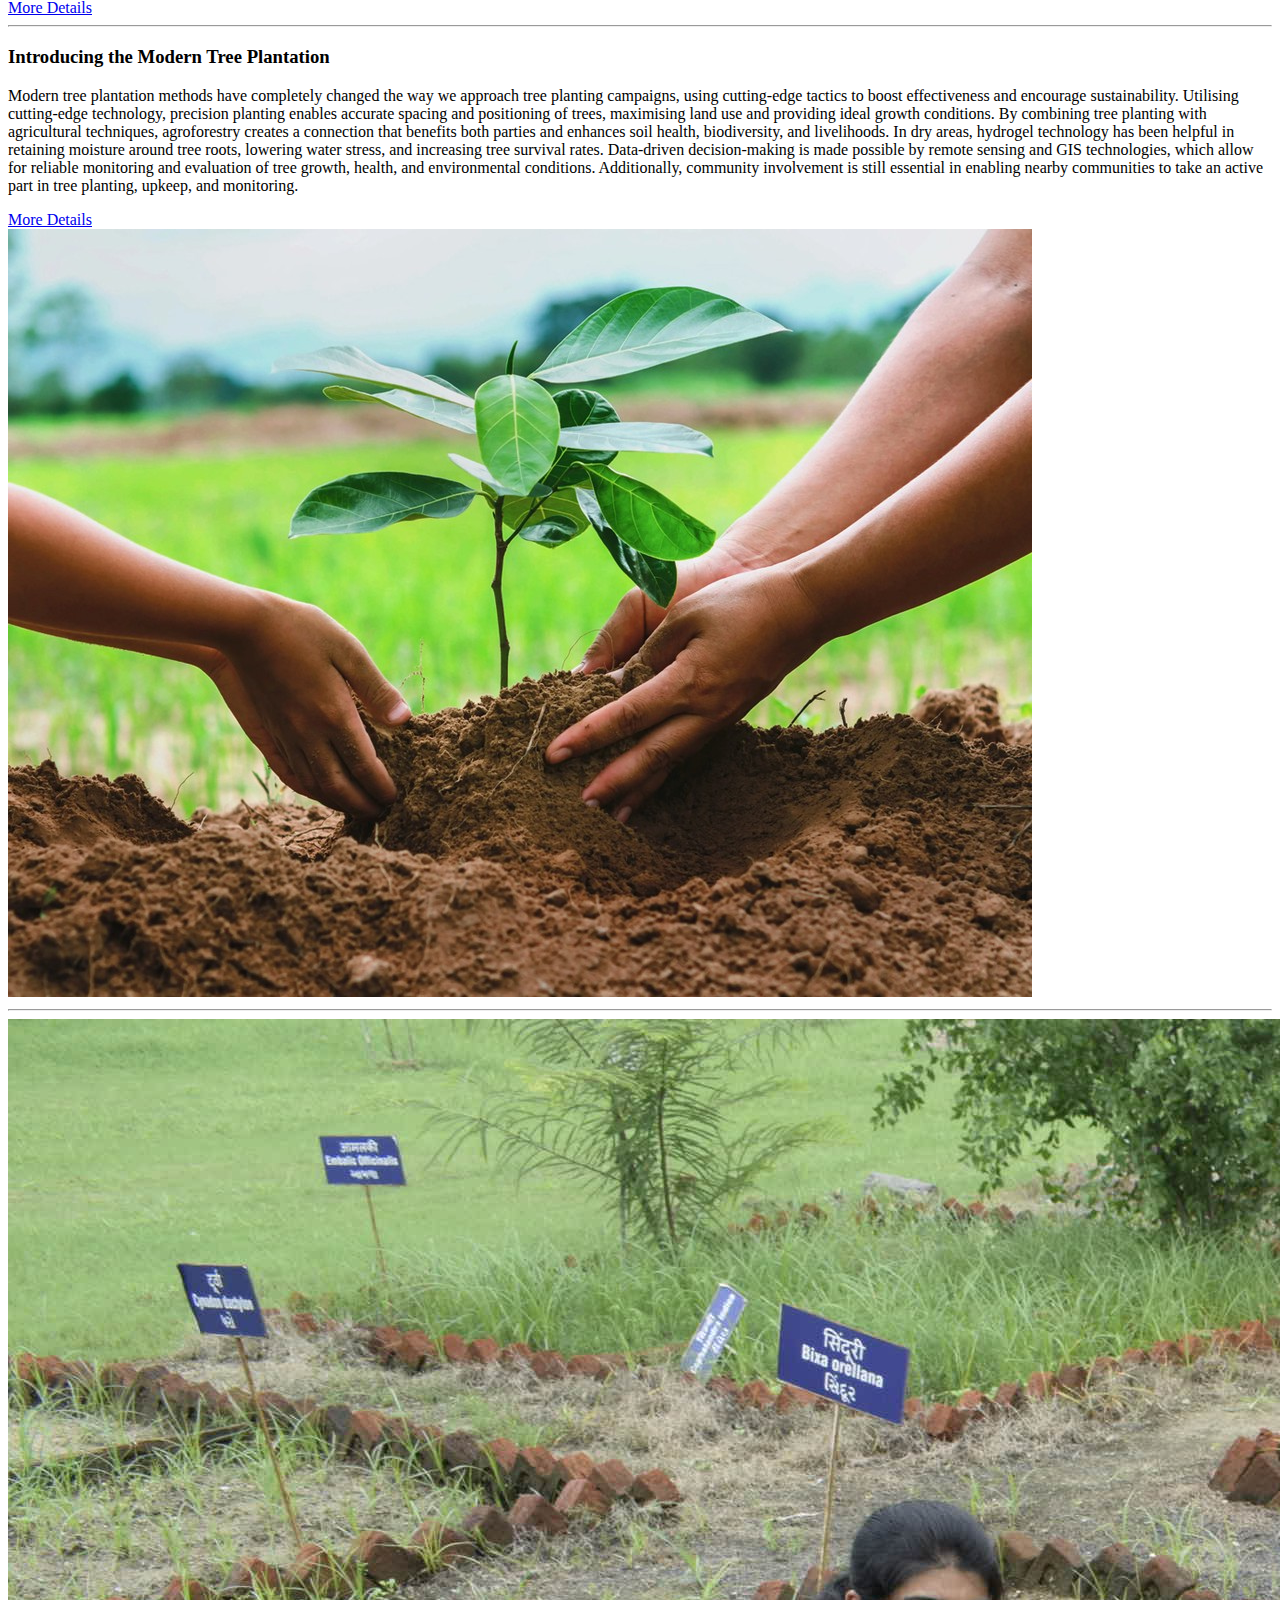
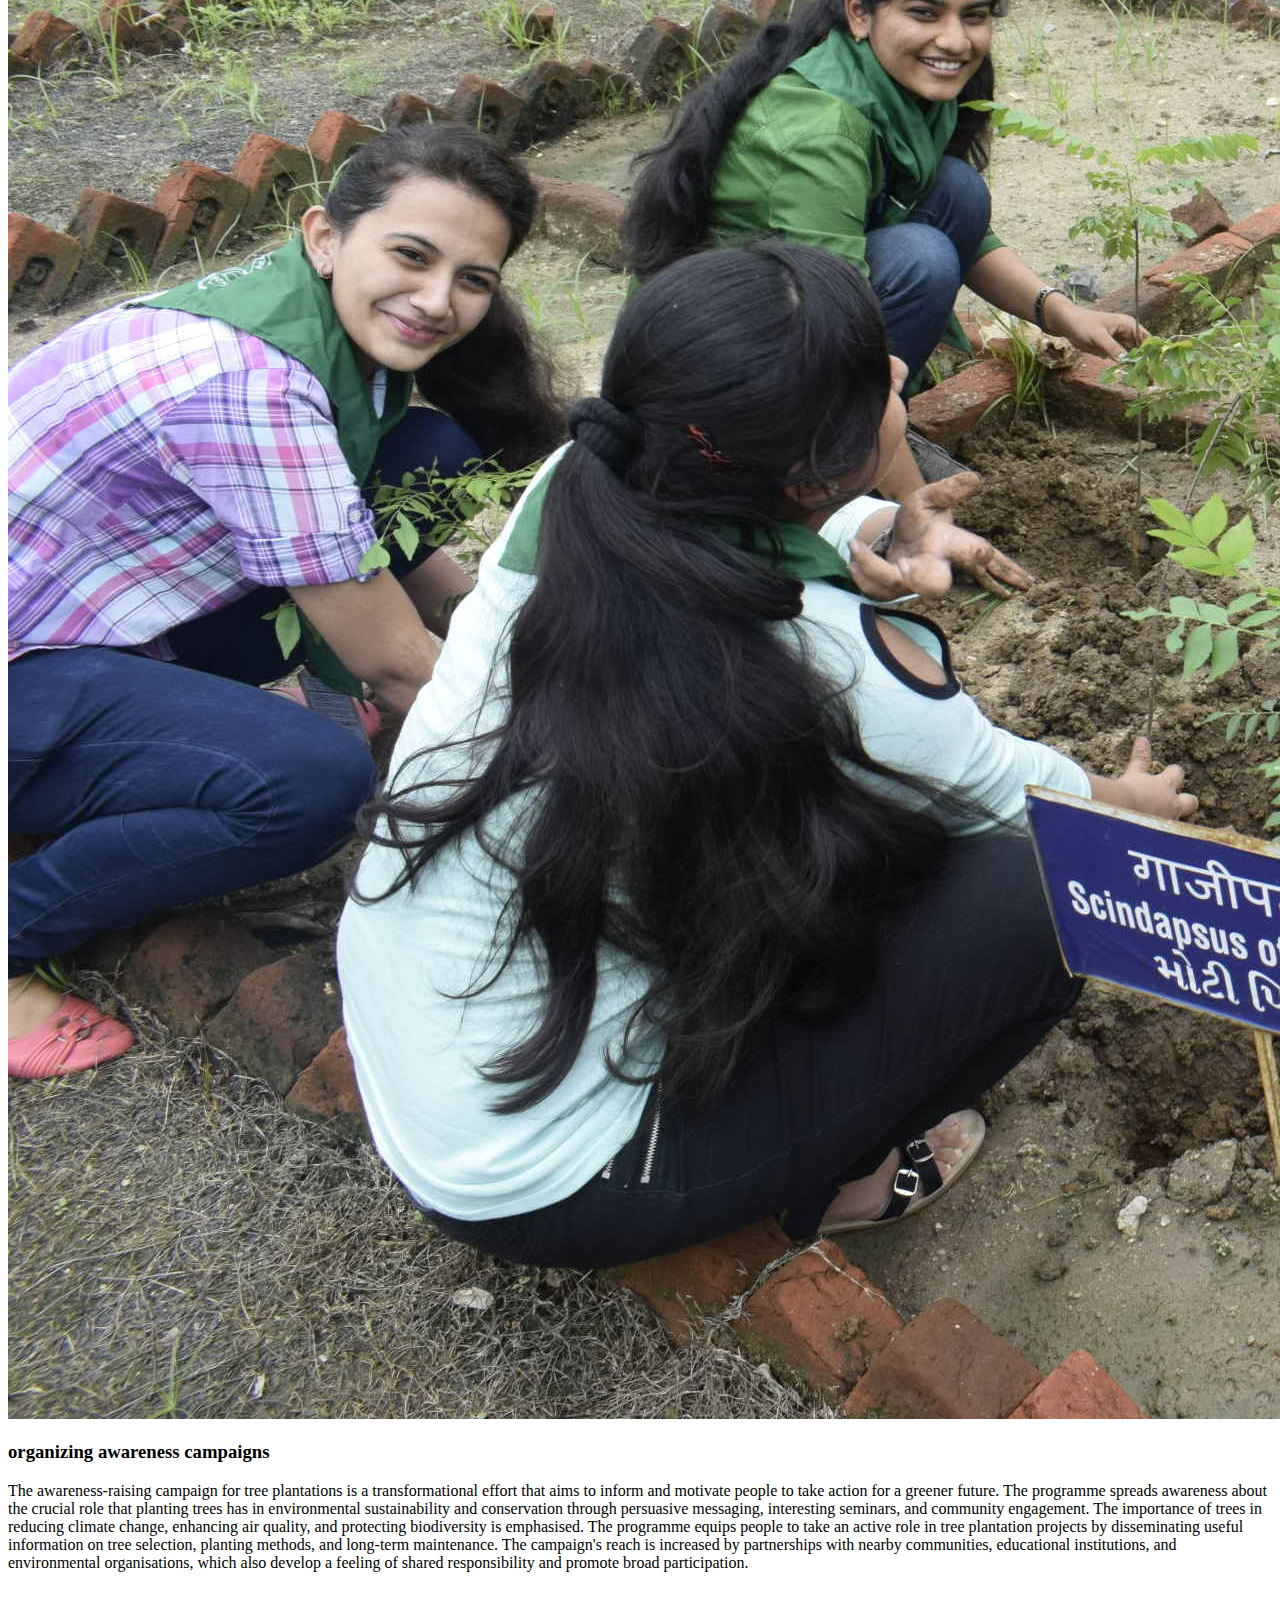
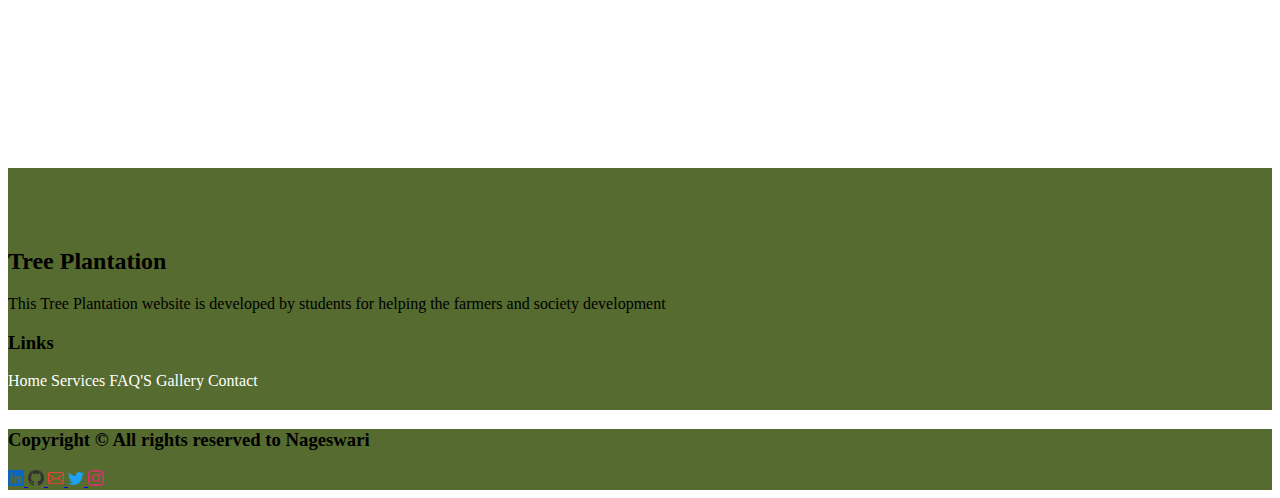
==== commit ce34ee5e: "Update index.html" ====
--- a/index.html
+++ b/index.html
@@ -19,7 +19,7 @@
       <div class="header px-2">
         <nav class="navbar navbar-expand-md" aria-label="Fourth navbar example">
             <div class="container-fluid">
-              <a class="navbar-brand fw-bold fs-1 px-2" href="./index.html">The Tree Vital</a>
+              <a class="navbar-brand fw-bold fs-1 px-2" href="./index.html">One Tree,One Life</a>
               <button class="navbar-toggler collapsed" type="button" data-bs-toggle="collapse" data-bs-target="#navbarsExample04" aria-controls="navbarsExample04" aria-expanded="false" aria-label="Toggle navigation">
                 <span class="navbar-toggler-icon"></span>
               </button>
@@ -47,7 +47,7 @@
           </nav>
 
           <div class="hero" id="hero-section">
-            <p class="title fs-1 fw-bold">" Green Grove: Empowering Tree Plantation for a Sustainable Future "
+            <p class="title fs-1 fw-bold">" Don't make trees rare,keep them with  care"
              </p>
           </div>
           <div class="layer"></div>
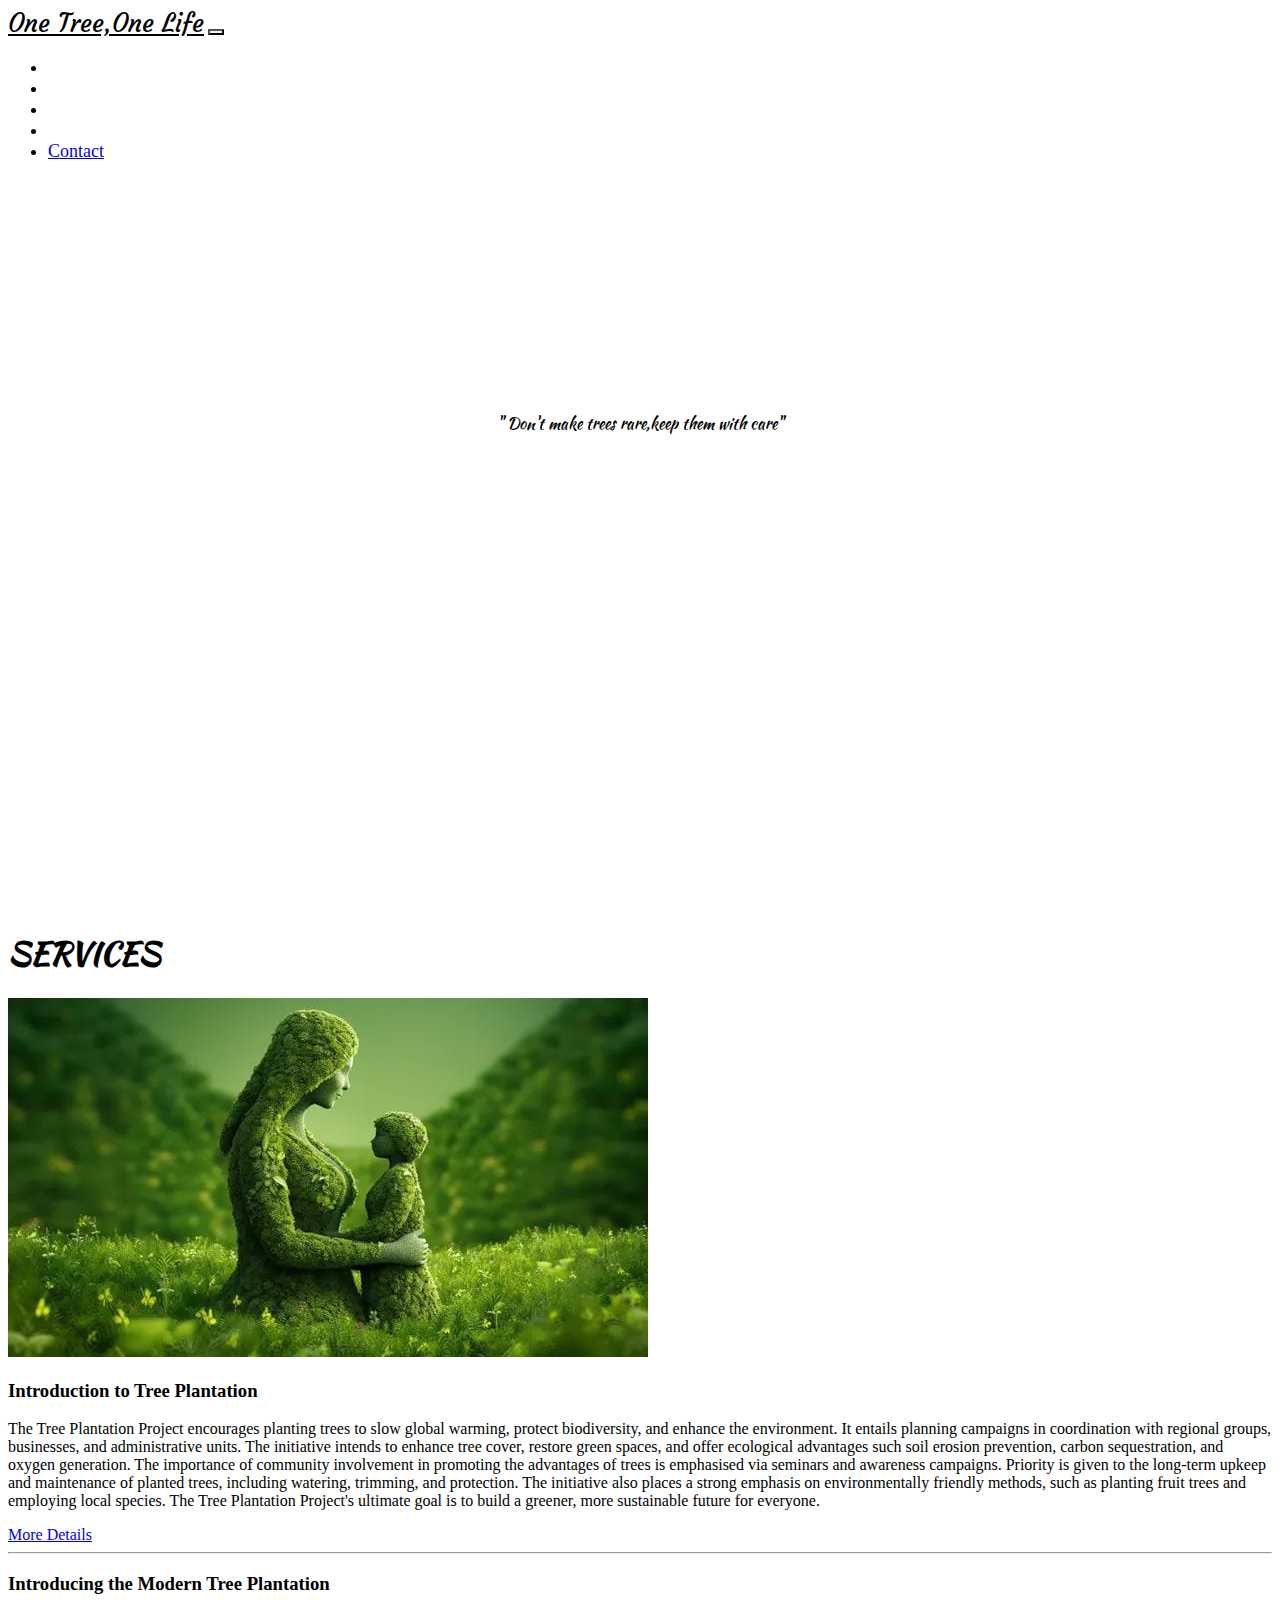
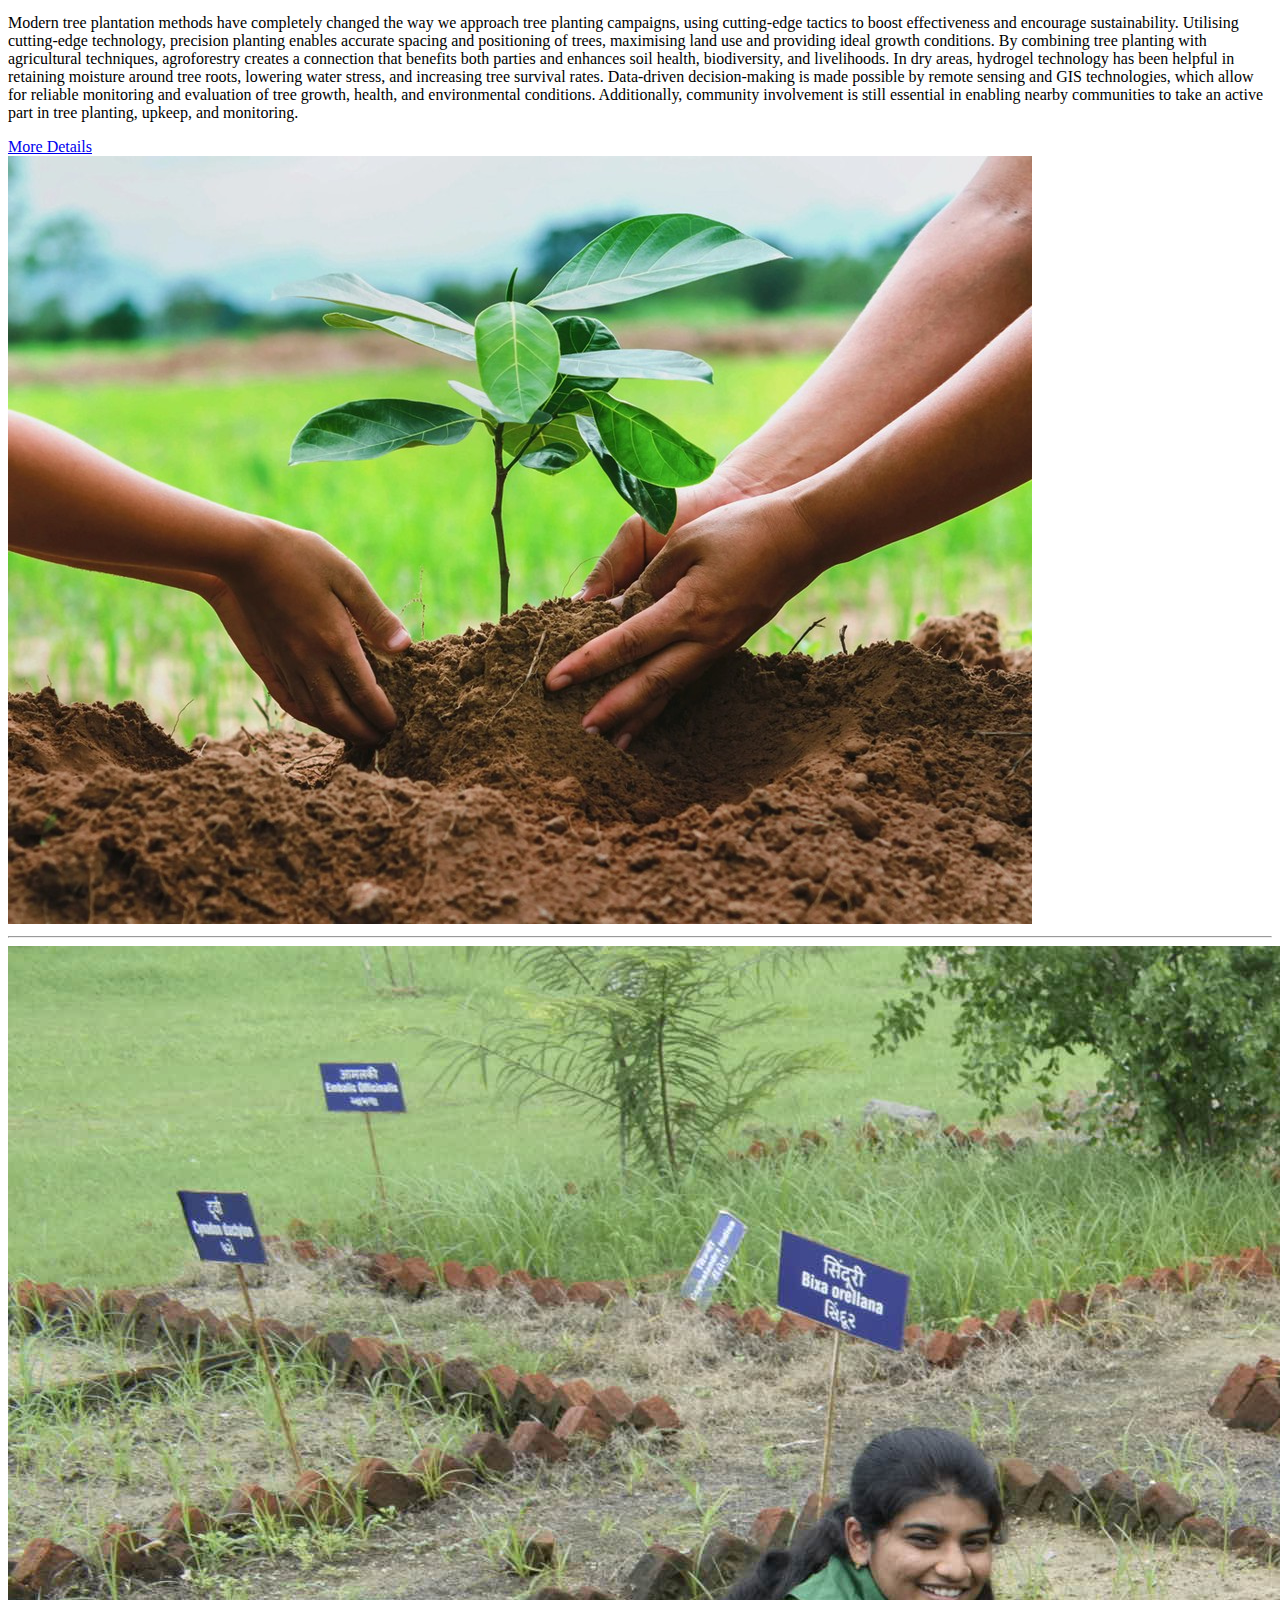
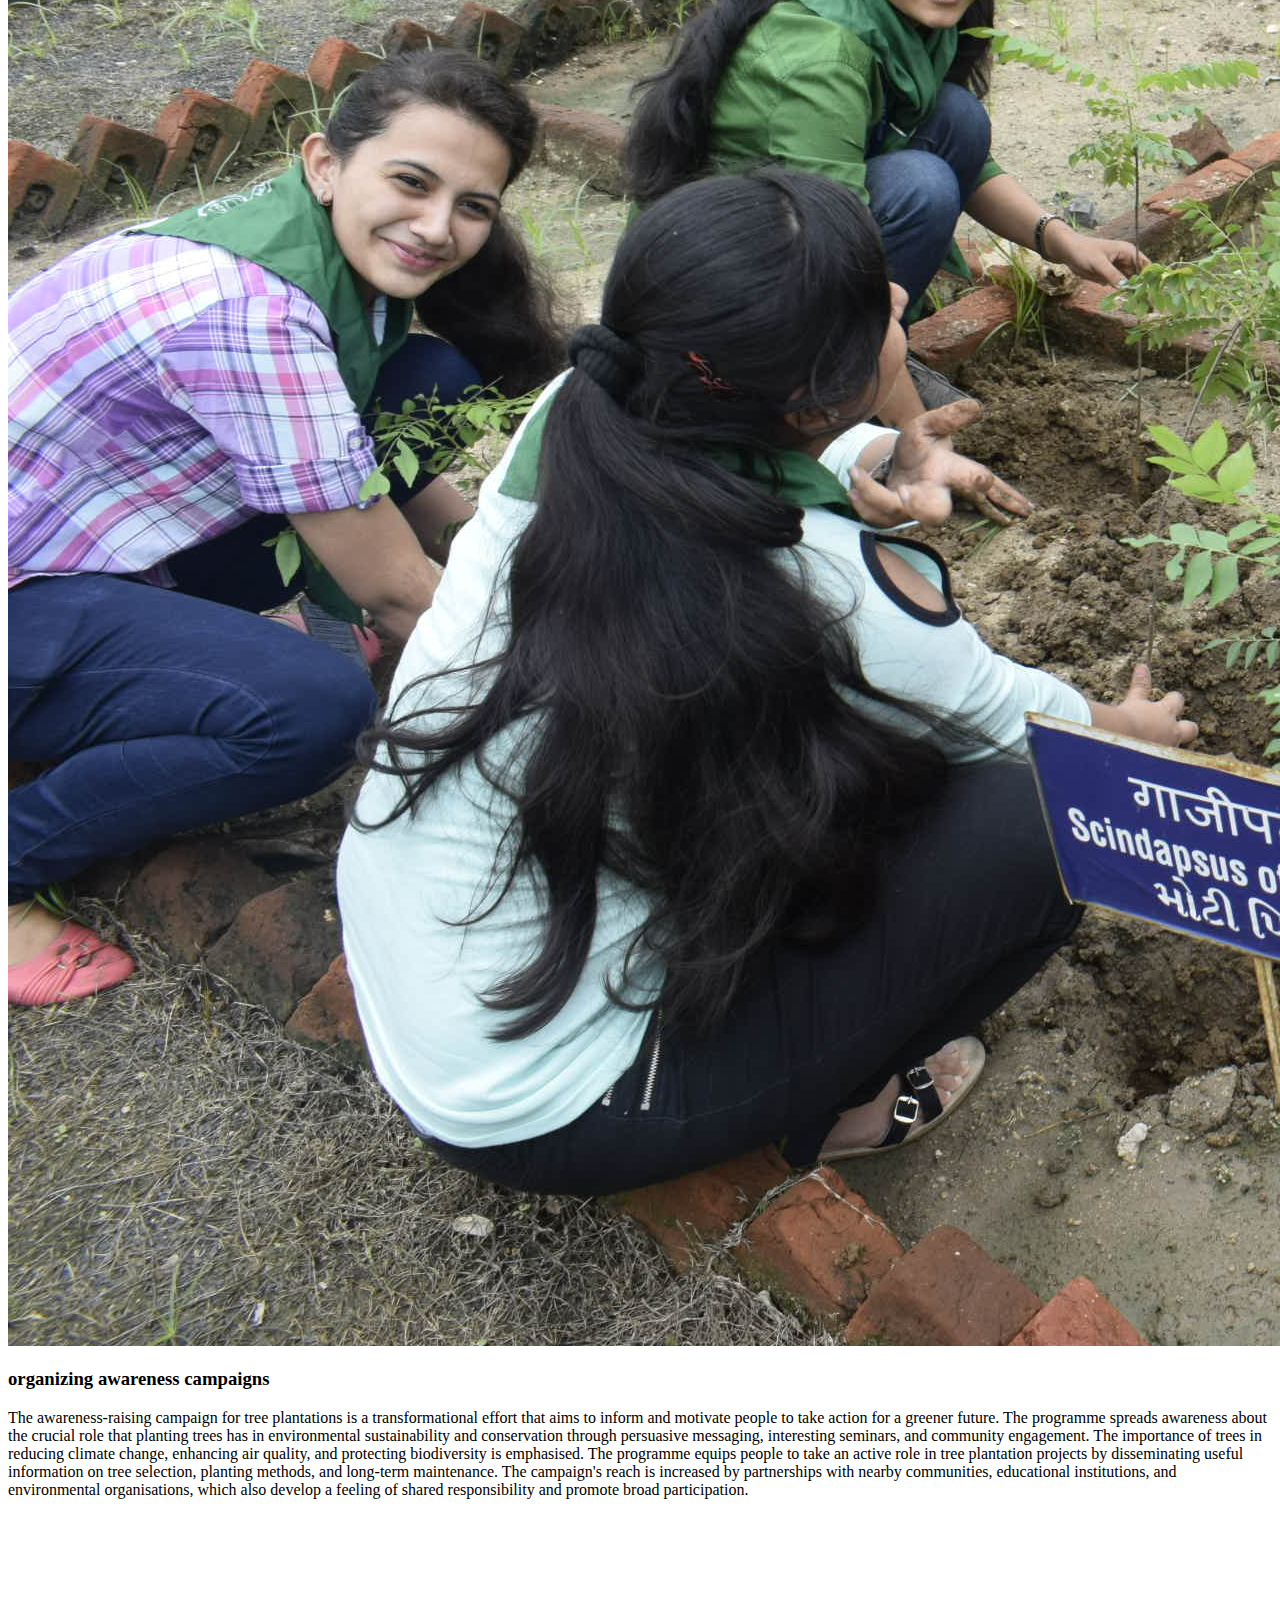
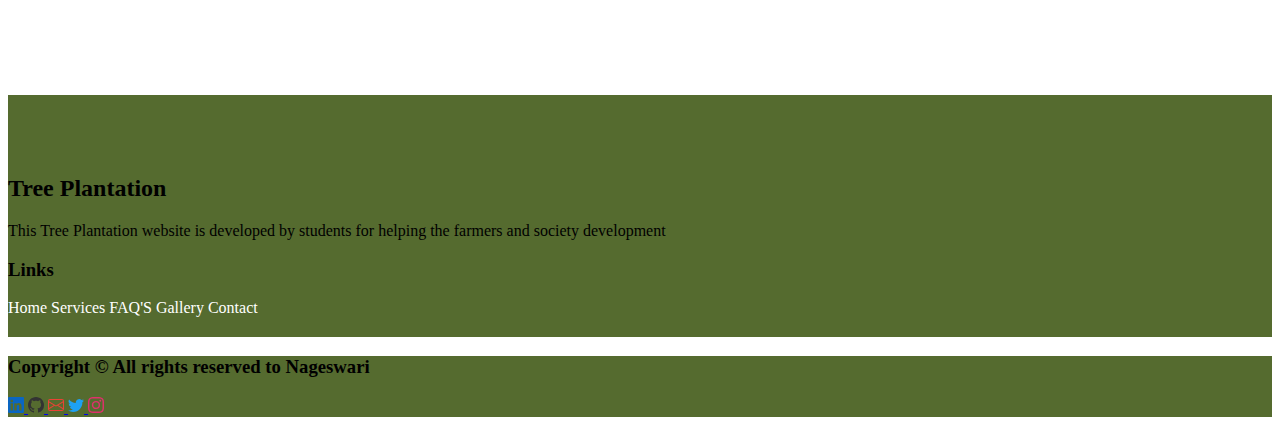
==== commit dd87c0c3: "Update index.html" ====
--- a/index.html
+++ b/index.html
@@ -61,7 +61,7 @@
              <div class="row">
 
                <div class="col-lg-6 col-md-12 ">
-                 <img src="images (3).jpeg" class="img-fluid rounded" alt="img">
+                 <img src="back.jpg" class="img-fluid rounded" alt="img">
                </div>
 
                <div class="col-lg-6 col-md-12 d-flex flex-column justify-content-center align-items-center">
